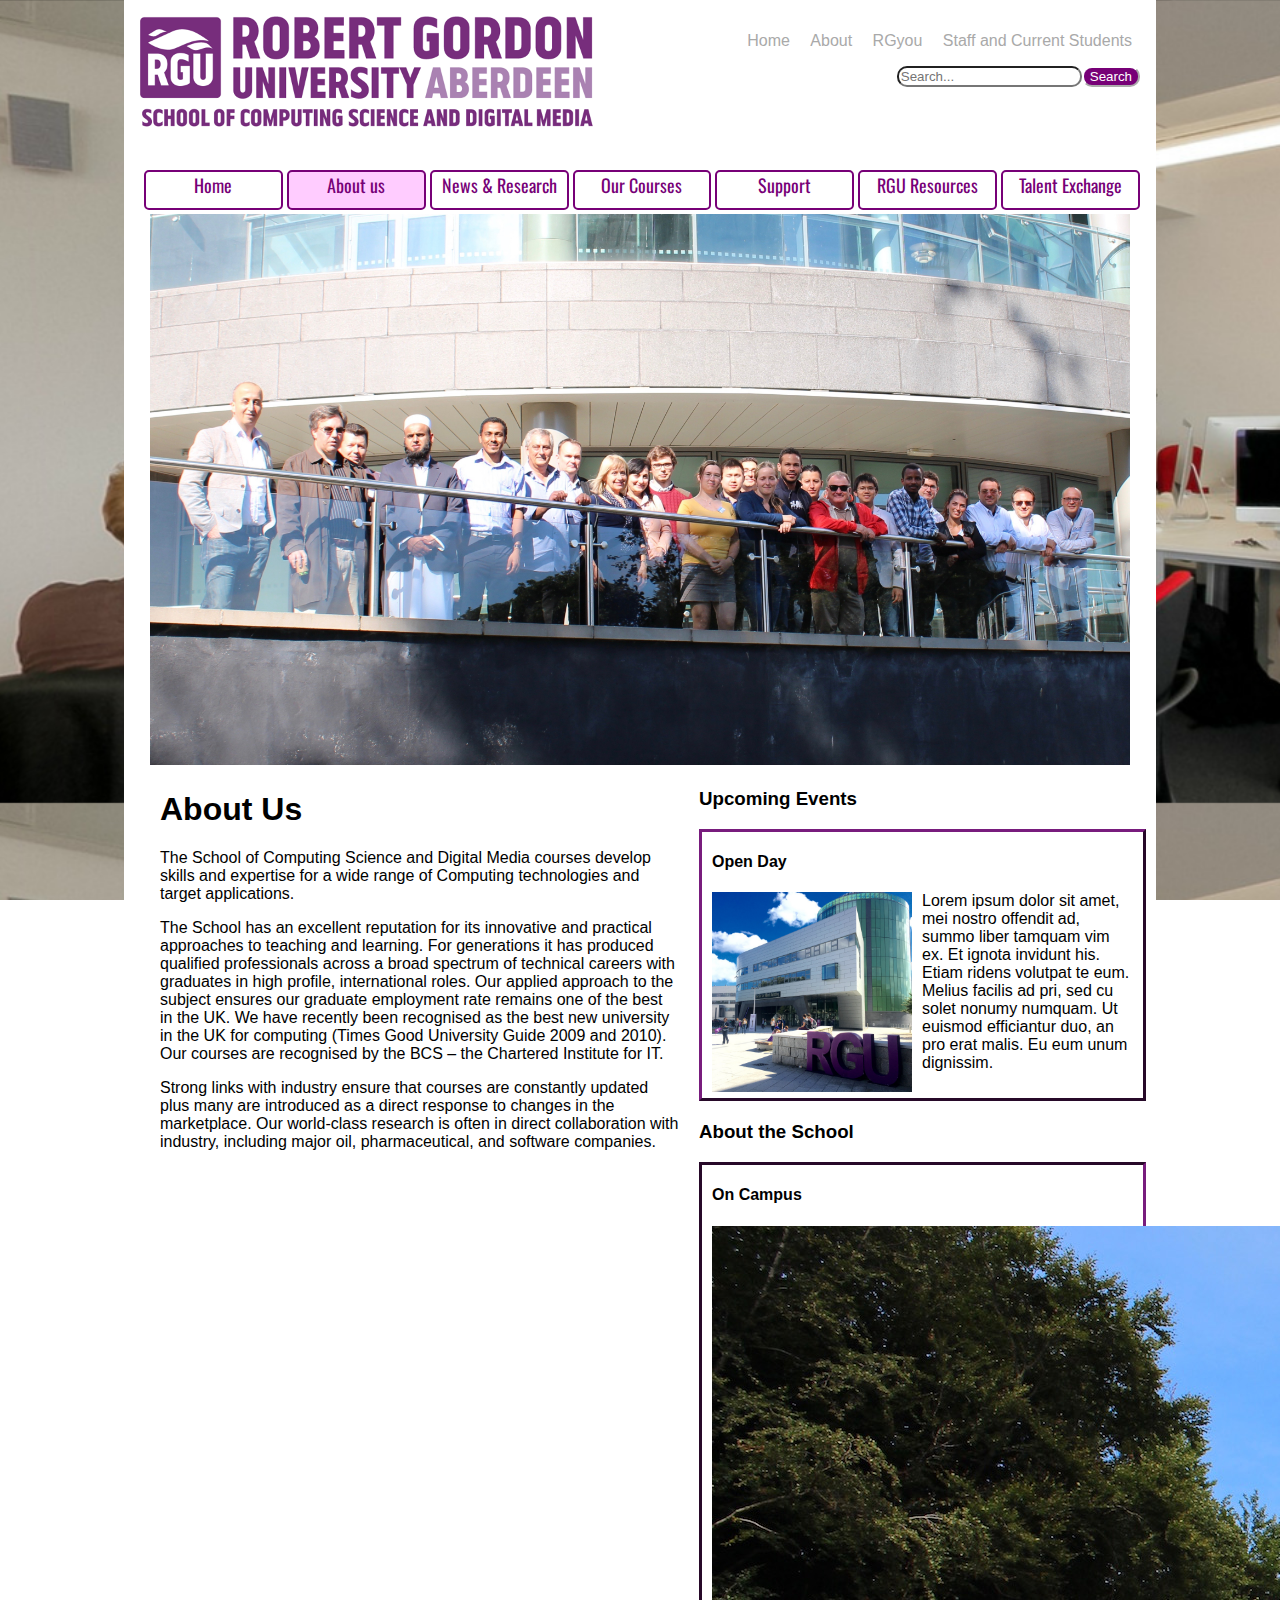
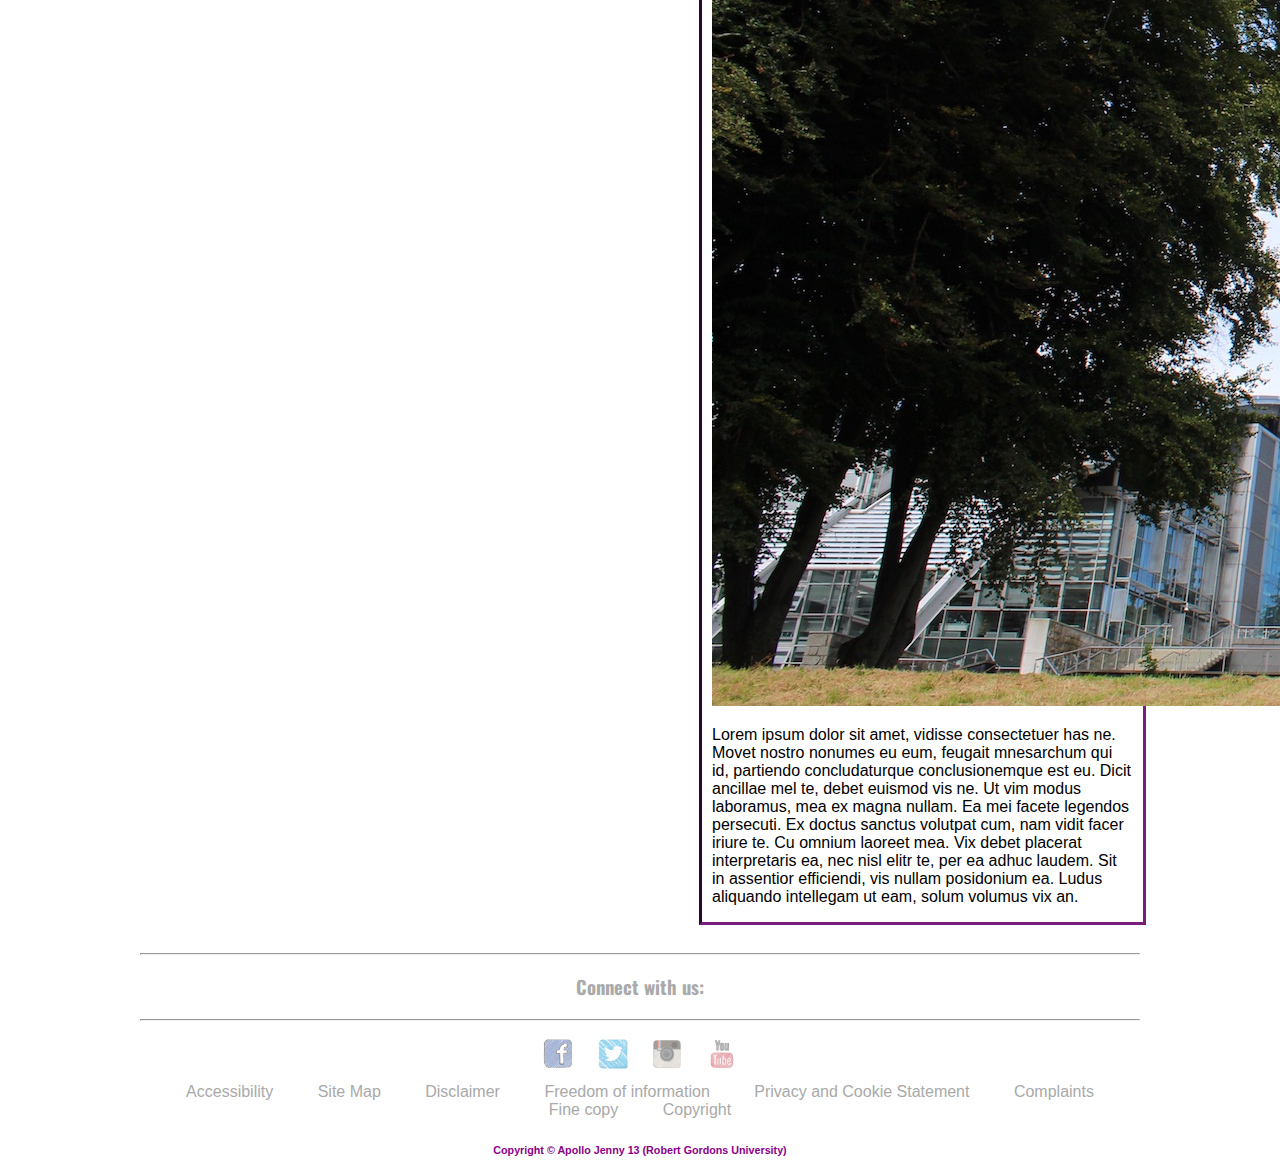
==== pages/about/index.html @ 7d6c5b59 "Merge remote-tracking branch 'origin/master'" ====
<!DOCTYPE html>
<html lang="en">
<head>
    <meta charset="UTF-8">
    <title>About Us - RGU School of Computing Science and Digital Media</title>
    <link rel="stylesheet" href="../../css/template.css" />
    <link rel="stylesheet" href="../../css/navbar.css" />
    <link rel="stylesheet" href="../../css/image-scroller.css" />
    <link rel="stylesheet" href="../../css/unsemantic-grid-responsive-tablet.css" />
    <link rel="stylesheet" href="../../css/Pictures.css"/>

    <link type="image/png" rel="icon" href="../../images/favicon.png" />
		
    <script src="http://ajax.googleapis.com/ajax/libs/jquery/1.11.1/jquery.min.js"></script>
    <script type="text/javascript" src="../../js/jqmenu.js"></script>

</head>
<body>
<main>
<header>
    <div id="imageContainer">
        <a href="index.html">
        <img src="../../images/csdm.png" id="LOGO" alt="Robert Gordon University Aberdeen - School of Computing Science and Digital Media"/>
        </a>
    </div>
    <div id="quicklinkContainer">
        <ul id="rgulinks">
            <li><a href="../../index.html">Home</a></li>
            <li><a href="index.html">About</a></li>
            <li><a href="https://you.rgu.ac.uk/">RGyou</a></li>
            <li><a href="#">Staff and Current Students</a></li>
        </ul>
        <input type="submit" id="mySubmit" value="Search">
        <input type="search" id="mySearch" placeholder="Search...">
    </div>
</header>
        <nav id="nav2">
          <ul>
	        <li>
              <a href="../../index.html">Home</a>
	        </li>
	    
		    <li>
              <a href="index.html" class="current-page-highlight">About us</a>
          
              <ul class="submenu">
                <li><a href="#">Contact us</a></li>
                <li><a href="#">Staff list</a></li>
                <li><a href="#">Privacy</a></li>
              </ul>
            </li>
          
		    <li>
              <a href="../news/index.html">News &amp; Research</a>
          
              <ul class="submenu">
                <li><a href="#">Latest News</a></li>
                <li><a href="#">Research</a></li>
                <li><a href="#">Internships</a></li>
              </ul>
		    </li>
		
		    <li>
              <a href="../courses/index.html">Our Courses</a>
		
		      <ul class="submenu">
                <li><a href="#">Prospectus</a></li>
                <li><a href="#">Part time</a></li>
                <li><a href="#">Full time</a></li>
                <li><a href="#">Distance Learning</a></li>
              </ul>
		    </li>
		
	    	<li>
              <a href="../support/index.html">Support</a>
          
              <ul class="submenu">
                <li><a href="#">Software</a></li>
                <li><a href="#">Research Rooms</a></li>
                <li><a href="#">Student Support</a></li>
              </ul>
            </li>
        
            <li>
              <a href="../resources/index.html">RGU Resources</a>
          
              <ul class="submenu">
                <li><a href="http://campusmoodle.rgu.ac.uk/" target="_blank">Campus Moodle</a></li>
                <li><a href="http://you.rgu.ac.uk/" target="_blank">RGyoU</a></li>
                <li><a href="http://www.rgu.ac.uk/file/rgu-garthdee-campus-map-pdf-434kb" target="_blank">Campus Map</a></li>
              </ul>
            </li>
        
            <li>
              <a href="../talent/index.html">Talent Exchange</a>
            </li>
	      </ul>

        </nav>
<main class="grid-container">
    <section>
        <img src="../../images/staff.jpg" alt="Staff" id="staff"/>
    </section>
    <section class="grid-55">
    <h1>About Us</h1>
    <p>The School of Computing Science and Digital Media courses develop skills and expertise for a wide range of Computing technologies and target applications.</p>
    <p>The School has an excellent reputation for its innovative and practical approaches to teaching and learning. For generations it has produced qualified professionals across a broad spectrum of technical careers with graduates in high profile, international roles. Our applied approach to the subject ensures our graduate employment rate remains one of the best in the UK. We have recently been recognised as the best new university in the UK for computing (Times Good University Guide 2009 and 2010). Our courses are recognised by the BCS – the Chartered Institute for IT.</p>
    <p>Strong links with industry ensure that courses are constantly updated plus many are introduced as a direct response to changes in the marketplace. Our world-class research is often in direct collaboration with industry, including major oil, pharmaceutical, and software companies.</p>
        <iframe width=100%; height="330" src="https://www.youtube.com/embed/wG0OYDxi8vI" frameborder="0" allowfullscreen></iframe>
        </section>
    <aside>
    <section class="grid-45">

            <article>
                <h3>Upcoming Events</h3>
                <section id="article3">
                <h4>Open Day</h4>
                <img  src="../../images/openDay.jpg" alt = "Open Day" id="openDay"/>
                <p>Lorem ipsum dolor sit amet, mei nostro offendit ad, summo liber tamquam vim ex. Et ignota invidunt his. Etiam ridens volutpat te eum. Melius facilis ad pri, sed cu solet nonumy numquam. Ut euismod efficiantur duo, an pro erat malis. Eu eum unum dignissim.</p>
                    </section>
            </article>
            <article>
                <h3>About the School</h3>
                <section id="article4">
                    <h4>On Campus</h4>
                <img  src="../../images/library.jpg" alt = "Open Day" id="library"/>
                <p>Lorem ipsum dolor sit amet, vidisse consectetuer has ne. Movet nostro nonumes eu eum, feugait mnesarchum qui id, partiendo concludaturque conclusionemque est eu. Dicit ancillae mel te, debet euismod vis ne. Ut vim modus laboramus, mea ex magna nullam. Ea mei facete legendos persecuti.

                    Ex doctus sanctus volutpat cum, nam vidit facer iriure te. Cu omnium laoreet mea. Vix debet placerat interpretaris ea, nec nisl elitr te, per ea adhuc laudem. Sit in assentior efficiendi, vis nullam posidonium ea.

                    Ludus aliquando intellegam ut eam, solum volumus vix an.</p>
                </section>
            </article>
        </aside>


    </section>
</main>

<footer>
    <section>
        <hr>
        <h3 id="title">Connect with us:</h3>
        <hr id="line2">
        <a class="socialmedia" href="https://www.facebook.com/robertgordonuniversity/" target="_blank">
            <img id="facebook" src="../../images/facebooklogo.jpg" alt="Facebook">
        </a>
        <a class="socialmedia" href="https://twitter.com/RobertGordonUni" target="_blank">
            <img id="twitter" src="../../images/twitterlogo.png" alt="Twitter">
        </a>
        <a class="socialmedia" href="https://www.instagram.com/robertgordonuni/" target="_blank">
            <img id="insta" src="../../images/instagramlogo.png" alt="Instagram">
        </a>
        <a class="socialmedia" href="https://www.youtube.com/user/RobertGordonUni" target="_blank">
            <img id="youtube" src="../../images/youtubelogo.png" alt="YouTube">
        </a>
    </section>
    <section id="directorycont">
        <tr>
            <a href="#">Accessibility</a>
            <a href="#">Site Map</a>
            <a href="#">Disclaimer</a>
            <a href="#">Freedom of information</a>
            <a href="#">Privacy and Cookie Statement</a>
            <a href="#">Complaints</a>
            <a href="#">Fine copy</a>
            <a href="#">Copyright</a>
    </section>
    <section id="copyright">
        <h6>Copyright &copy Apollo Jenny 13 (Robert Gordons University)</h6>
    </section>
</footer>

</main>
</body>
</html>
---- css/template.css ----
@charset "UTF-8";
@import url('https://fonts.googleapis.com/css?family=Oswald');
/* CSS Document */

body{
	margin-top:0;
	margin-bottom:0;
	font-family:sans-serif;
	background-image: url('../images/background.png');
	background-repeat:vertical;
	background-attachment:fixed;
	background-size:100%;
}

body > main
{
  background-color:#ffffff;
  padding:16px;
	max-width: 1000px;
	margin-left: auto;
	margin-right: auto;
}

#rgulinks li{
	list-style-type: none;
	text-decoration: none;
	margin: 0;
	padding: 0;
	overflow: hidden;
	display: inline;
}
#rgulinks li a{
	text-decoration: none;
	color: darkgray;
	margin: 8px;
}
#rgulinks li a:hover{
	text-decoration: none;
	color: darkmagenta;
}

header{
	height: 150px;
	max-width: 1000px;
	margin-left: auto;
	margin-right: auto;
}

header #imageContainer{
	float: left;
}

header #quicklinkContainer{
	float: right;
}

.clearfix {
	overflow: auto;
}
#mySearch{
	float: right;
	color: #770077;
	border-radius: 10px;
}
#mySubmit{
	float: right;
	background-color: #770077;
	color: white;
	border-radius: 10px;
	border-color: white;
}
#maincontainer{
	height: 400px;
}
footer{
	background-color: white;
	color: darkmagenta;
	text-align: center;
	border-radius: 5px;
	height: 200px;
	max-width: 3000px;
}

#directorycont a{
	align-content: center;
	text-decoration: none;
	color: darkgray;
	margin: 20px;
}

#directorycont a:hover{
	color:darkmagenta;
}

#copywrite{
	background-color: black;
	border-radius: 5px;
	color: white;

}
a.socialmedia img{
	height: 30px;
	width: 30px;
	margin: 10px;
}
a.socialmedia{
	text-decoration: none;
	opacity: 0.5;
	filter: alpha(opacity=50); /* For IE8 and earlier */
}
a.socialmedia:hover{
	opacity: 1.0;
	filter: alpha(opacity=100); /* For IE8 and earlier */
}
hr {
	display: block;
	margin-top: 0.5em;
	margin-bottom: 0.5em;
	margin-left: auto;
	margin-right: auto;
	border-style: inset;
	border-width: 1px;
}
#title{
	font-family: "Oswald";
	color: #aaaaaa;
}

.newsSnippet h3{
	font-family: "Oswald";
	color: #781C7D;
	margin-bottom: -5px;
	margin-left: 5px;
	text-decoration:underline;

}

.newsSnippet{
	width:300px;
	height:150px;
	border-color: #781C7D;
	border-style: solid;
}

.newsSnippet p {
	margin-left:5px;

}

#exchangeVid {
    margin:0px auto;
    margin-top: 25px;
}

#exchangeText h3 {
    color: #781C7D;
}

.courseInfo {
	width:46%;
	display:inline-block;
	background-color:#996699;
}

.mainImage{
  width:100%;
}

#article1{
	 width:100%;
	 height:100%;
	 border-color: #781C7D;
	 border-style: outset;
	 margin-bottom: 20px;
	 padding-left:10px;
	 padding-right:10px;
 }

#article2{
	width:100%;
	height:100%;
	border-color: #781C7D;
	border-style: inset;
	margin-bottom: 20px;
	padding-left:10px;
	padding-right:10px;

}
#SIWBCorridor {
	margin-bottom: 20px;

}

#article3 {
	width: 100%;
	height: 100%;
	border-color: #781C7D;
	border-style: outset;
	margin-bottom: 20px;
	padding-left: 10px;
	padding-right: 10px;
	padding-bottom: 10px;
}

#article4 {
	width: 100%;
	height: 100%;
	border-color: #781C7D;
	border-style: inset;
	margin-bottom: 20px;
	padding-left: 10px;
	padding-right: 10px;

#contactInfo{
	float: right;
}
---- css/navbar.css ----
@import url('https://fonts.googleapis.com/css?family=Oswald');

#nav2
{
  z-index:1;
  position:relative;
}

#nav2 > ul
{
  list-style:none;
  margin:0;
  padding:0;

  display:table;
  margin:auto;
}

#nav2 > ul > li
{
  display:table-cell;
  padding:4px;
  width:12%;
  position:relative;
}

#nav2 > ul > li > a
{
  text-decoration:none;
  text-align:center;
  
  border-width:2px;
  border-style:solid;
  border-color:#770077;
  
  border-radius:5px;
  
  color:#770077;
  
  display:block;
  width:100%;
  height:2em;
  font-size: large;
  font-family: "Oswald", sans-serif;
  
}

/* This background colour is applied when links are moused over, in focus or linking to the same page that the user is currently on. */
#nav2 > ul > li > a:hover, #nav2 > ul > li > a.current-page-highlight, #nav2 > ul > li > a:focus
{
  background-color:#ffccff;
  outline:none;
}

/* Submenu options below here */

#nav2 .submenu
{
  position:absolute;
  visibility:hidden;
  display:block;
  
  list-style:none;
  margin:0;
  padding:0;
}

#nav2 .submenu > li
{
  border-width:1px;
  border-style:solid;
  border-color:#000000;
  background-color:#ffffff;
  margin-left:4px;
  border-radius: 6px;
  font-size: large;
  font-family: "Oswald", sans-serif;
  width: 7.5em;
}

#nav2 .submenu > li > a
{
  display:block;
  text-decoration:none;
  color:#770077;
  padding:10px;
}

#nav2 .submenu > li > a:hover
{
  background-color:#ffccff;
  border-radius: 6px;
}
---- css/image-scroller.css ----
#image-scroller
{
  width:100%;
  background-color:#000000;
  height:400px;
  z-index:0;
  position:relative;
}

#image-scroller > img
{
  display:block;
  margin:auto;
  height:100%;
}

#image-scroller > a
{
  height:100%;
  text-decoration:none;
  color:#ffffff;
  font-size:24pt;
  vertical-align:middle;
  display:block;
}

#image-scroller > a:focus
{
  outline:none;
}

#jqprevimage
{
  float:left;
}

#jqnextimage
{
  float:right;
}
---- css/unsemantic-grid-responsive-tablet.css ----
/* ================================================================== */
/* This file has a mobile-to-tablet, and tablet-to-desktop breakpoint */
/* ================================================================== */
@media (max-width: 400px) {
    @-ms-viewport {
        width: 320px;
    }
}
.clear {
    clear: both;
    display: block;
    overflow: hidden;
    visibility: hidden;
    width: 0;
    height: 0;
}

.grid-container:before, .mobile-grid-5:before, .mobile-grid-10:before, .mobile-grid-15:before, .mobile-grid-20:before, .mobile-grid-25:before, .mobile-grid-30:before, .mobile-grid-35:before, .mobile-grid-40:before, .mobile-grid-45:before, .mobile-grid-50:before, .mobile-grid-55:before, .mobile-grid-60:before, .mobile-grid-65:before, .mobile-grid-70:before, .mobile-grid-75:before, .mobile-grid-80:before, .mobile-grid-85:before, .mobile-grid-90:before, .mobile-grid-95:before, .mobile-grid-100:before, .mobile-grid-33:before, .mobile-grid-66:before, .tablet-grid-5:before, .tablet-grid-10:before, .tablet-grid-15:before, .tablet-grid-20:before, .tablet-grid-25:before, .tablet-grid-30:before, .tablet-grid-35:before, .tablet-grid-40:before, .tablet-grid-45:before, .tablet-grid-50:before, .tablet-grid-55:before, .tablet-grid-60:before, .tablet-grid-65:before, .tablet-grid-70:before, .tablet-grid-75:before, .tablet-grid-80:before, .tablet-grid-85:before, .tablet-grid-90:before, .tablet-grid-95:before, .tablet-grid-100:before, .tablet-grid-33:before, .tablet-grid-66:before, .grid-5:before, .grid-10:before, .grid-15:before, .grid-20:before, .grid-25:before, .grid-30:before, .grid-35:before, .grid-40:before, .grid-45:before, .grid-50:before, .grid-55:before, .grid-60:before, .grid-65:before, .grid-70:before, .grid-75:before, .grid-80:before, .grid-85:before, .grid-90:before, .grid-95:before, .grid-100:before, .grid-33:before, .grid-66:before, .grid-offset:before, .clearfix:before,
.grid-container:after,
.mobile-grid-5:after,
.mobile-grid-10:after,
.mobile-grid-15:after,
.mobile-grid-20:after,
.mobile-grid-25:after,
.mobile-grid-30:after,
.mobile-grid-35:after,
.mobile-grid-40:after,
.mobile-grid-45:after,
.mobile-grid-50:after,
.mobile-grid-55:after,
.mobile-grid-60:after,
.mobile-grid-65:after,
.mobile-grid-70:after,
.mobile-grid-75:after,
.mobile-grid-80:after,
.mobile-grid-85:after,
.mobile-grid-90:after,
.mobile-grid-95:after,
.mobile-grid-100:after,
.mobile-grid-33:after,
.mobile-grid-66:after,
.tablet-grid-5:after,
.tablet-grid-10:after,
.tablet-grid-15:after,
.tablet-grid-20:after,
.tablet-grid-25:after,
.tablet-grid-30:after,
.tablet-grid-35:after,
.tablet-grid-40:after,
.tablet-grid-45:after,
.tablet-grid-50:after,
.tablet-grid-55:after,
.tablet-grid-60:after,
.tablet-grid-65:after,
.tablet-grid-70:after,
.tablet-grid-75:after,
.tablet-grid-80:after,
.tablet-grid-85:after,
.tablet-grid-90:after,
.tablet-grid-95:after,
.tablet-grid-100:after,
.tablet-grid-33:after,
.tablet-grid-66:after,
.grid-5:after,
.grid-10:after,
.grid-15:after,
.grid-20:after,
.grid-25:after,
.grid-30:after,
.grid-35:after,
.grid-40:after,
.grid-45:after,
.grid-50:after,
.grid-55:after,
.grid-60:after,
.grid-65:after,
.grid-70:after,
.grid-75:after,
.grid-80:after,
.grid-85:after,
.grid-90:after,
.grid-95:after,
.grid-100:after,
.grid-33:after,
.grid-66:after,
.grid-offset:after,
.clearfix:after {
    content: ".";
    display: block;
    overflow: hidden;
    visibility: hidden;
    font-size: 0;
    line-height: 0;
    width: 0;
    height: 0;
}

.grid-container:after, .mobile-grid-5:after, .mobile-grid-10:after, .mobile-grid-15:after, .mobile-grid-20:after, .mobile-grid-25:after, .mobile-grid-30:after, .mobile-grid-35:after, .mobile-grid-40:after, .mobile-grid-45:after, .mobile-grid-50:after, .mobile-grid-55:after, .mobile-grid-60:after, .mobile-grid-65:after, .mobile-grid-70:after, .mobile-grid-75:after, .mobile-grid-80:after, .mobile-grid-85:after, .mobile-grid-90:after, .mobile-grid-95:after, .mobile-grid-100:after, .mobile-grid-33:after, .mobile-grid-66:after, .tablet-grid-5:after, .tablet-grid-10:after, .tablet-grid-15:after, .tablet-grid-20:after, .tablet-grid-25:after, .tablet-grid-30:after, .tablet-grid-35:after, .tablet-grid-40:after, .tablet-grid-45:after, .tablet-grid-50:after, .tablet-grid-55:after, .tablet-grid-60:after, .tablet-grid-65:after, .tablet-grid-70:after, .tablet-grid-75:after, .tablet-grid-80:after, .tablet-grid-85:after, .tablet-grid-90:after, .tablet-grid-95:after, .tablet-grid-100:after, .tablet-grid-33:after, .tablet-grid-66:after, .grid-5:after, .grid-10:after, .grid-15:after, .grid-20:after, .grid-25:after, .grid-30:after, .grid-35:after, .grid-40:after, .grid-45:after, .grid-50:after, .grid-55:after, .grid-60:after, .grid-65:after, .grid-70:after, .grid-75:after, .grid-80:after, .grid-85:after, .grid-90:after, .grid-95:after, .grid-100:after, .grid-33:after, .grid-66:after, .grid-offset:after, .clearfix:after {
    clear: both;
}

.grid-container, .mobile-grid-5, .mobile-grid-10, .mobile-grid-15, .mobile-grid-20, .mobile-grid-25, .mobile-grid-30, .mobile-grid-35, .mobile-grid-40, .mobile-grid-45, .mobile-grid-50, .mobile-grid-55, .mobile-grid-60, .mobile-grid-65, .mobile-grid-70, .mobile-grid-75, .mobile-grid-80, .mobile-grid-85, .mobile-grid-90, .mobile-grid-95, .mobile-grid-100, .mobile-grid-33, .mobile-grid-66, .tablet-grid-5, .tablet-grid-10, .tablet-grid-15, .tablet-grid-20, .tablet-grid-25, .tablet-grid-30, .tablet-grid-35, .tablet-grid-40, .tablet-grid-45, .tablet-grid-50, .tablet-grid-55, .tablet-grid-60, .tablet-grid-65, .tablet-grid-70, .tablet-grid-75, .tablet-grid-80, .tablet-grid-85, .tablet-grid-90, .tablet-grid-95, .tablet-grid-100, .tablet-grid-33, .tablet-grid-66, .grid-5, .grid-10, .grid-15, .grid-20, .grid-25, .grid-30, .grid-35, .grid-40, .grid-45, .grid-50, .grid-55, .grid-60, .grid-65, .grid-70, .grid-75, .grid-80, .grid-85, .grid-90, .grid-95, .grid-100, .grid-33, .grid-66, .grid-offset, .clearfix {
    /* <IE7> */
    *zoom: 1;
    /* </IE7> */
}

.grid-container {
    margin-left: auto;
    margin-right: auto;
    max-width: 1200px;
    padding-left: 10px;
    padding-right: 10px;
}

.mobile-grid-5, .mobile-grid-10, .mobile-grid-15, .mobile-grid-20, .mobile-grid-25, .mobile-grid-30, .mobile-grid-35, .mobile-grid-40, .mobile-grid-45, .mobile-grid-50, .mobile-grid-55, .mobile-grid-60, .mobile-grid-65, .mobile-grid-70, .mobile-grid-75, .mobile-grid-80, .mobile-grid-85, .mobile-grid-90, .mobile-grid-95, .mobile-grid-100, .mobile-grid-33, .mobile-grid-66, .tablet-grid-5, .tablet-grid-10, .tablet-grid-15, .tablet-grid-20, .tablet-grid-25, .tablet-grid-30, .tablet-grid-35, .tablet-grid-40, .tablet-grid-45, .tablet-grid-50, .tablet-grid-55, .tablet-grid-60, .tablet-grid-65, .tablet-grid-70, .tablet-grid-75, .tablet-grid-80, .tablet-grid-85, .tablet-grid-90, .tablet-grid-95, .tablet-grid-100, .tablet-grid-33, .tablet-grid-66, .grid-5, .grid-10, .grid-15, .grid-20, .grid-25, .grid-30, .grid-35, .grid-40, .grid-45, .grid-50, .grid-55, .grid-60, .grid-65, .grid-70, .grid-75, .grid-80, .grid-85, .grid-90, .grid-95, .grid-100, .grid-33, .grid-66 {
    -moz-box-sizing: border-box;
    -webkit-box-sizing: border-box;
    box-sizing: border-box;
    padding-left: 10px;
    padding-right: 10px;
    /* <IE7> */
    *padding-left: 0;
    *padding-right: 0;
    /* </IE7> */
}
.mobile-grid-5 > *, .mobile-grid-10 > *, .mobile-grid-15 > *, .mobile-grid-20 > *, .mobile-grid-25 > *, .mobile-grid-30 > *, .mobile-grid-35 > *, .mobile-grid-40 > *, .mobile-grid-45 > *, .mobile-grid-50 > *, .mobile-grid-55 > *, .mobile-grid-60 > *, .mobile-grid-65 > *, .mobile-grid-70 > *, .mobile-grid-75 > *, .mobile-grid-80 > *, .mobile-grid-85 > *, .mobile-grid-90 > *, .mobile-grid-95 > *, .mobile-grid-100 > *, .mobile-grid-33 > *, .mobile-grid-66 > *, .tablet-grid-5 > *, .tablet-grid-10 > *, .tablet-grid-15 > *, .tablet-grid-20 > *, .tablet-grid-25 > *, .tablet-grid-30 > *, .tablet-grid-35 > *, .tablet-grid-40 > *, .tablet-grid-45 > *, .tablet-grid-50 > *, .tablet-grid-55 > *, .tablet-grid-60 > *, .tablet-grid-65 > *, .tablet-grid-70 > *, .tablet-grid-75 > *, .tablet-grid-80 > *, .tablet-grid-85 > *, .tablet-grid-90 > *, .tablet-grid-95 > *, .tablet-grid-100 > *, .tablet-grid-33 > *, .tablet-grid-66 > *, .grid-5 > *, .grid-10 > *, .grid-15 > *, .grid-20 > *, .grid-25 > *, .grid-30 > *, .grid-35 > *, .grid-40 > *, .grid-45 > *, .grid-50 > *, .grid-55 > *, .grid-60 > *, .grid-65 > *, .grid-70 > *, .grid-75 > *, .grid-80 > *, .grid-85 > *, .grid-90 > *, .grid-95 > *, .grid-100 > *, .grid-33 > *, .grid-66 > * {
    /* <IE7> */
    *margin-left: expression((!this.className.match(/grid-[1-9]/) && this.currentStyle.display === 'block' && this.currentStyle.width === 'auto') && '10px');
    *margin-right: expression((!this.className.match(/grid-[1-9]/) && this.currentStyle.display === 'block' && this.currentStyle.width === 'auto') && '10px');
    /* </IE7> */
}

.grid-parent {
    padding-left: 0;
    padding-right: 0;
}

.grid-offset {
    clear: both;
    margin-left: -10px;
    margin-right: -10px;
}

@media (max-width: 767px) {
    .mobile-push-5, .mobile-pull-5, .mobile-push-10, .mobile-pull-10, .mobile-push-15, .mobile-pull-15, .mobile-push-20, .mobile-pull-20, .mobile-push-25, .mobile-pull-25, .mobile-push-30, .mobile-pull-30, .mobile-push-35, .mobile-pull-35, .mobile-push-40, .mobile-pull-40, .mobile-push-45, .mobile-pull-45, .mobile-push-50, .mobile-pull-50, .mobile-push-55, .mobile-pull-55, .mobile-push-60, .mobile-pull-60, .mobile-push-65, .mobile-pull-65, .mobile-push-70, .mobile-pull-70, .mobile-push-75, .mobile-pull-75, .mobile-push-80, .mobile-pull-80, .mobile-push-85, .mobile-pull-85, .mobile-push-90, .mobile-pull-90, .mobile-push-95, .mobile-pull-95, .mobile-push-33, .mobile-pull-33, .mobile-push-66, .mobile-pull-66 {
        position: relative;
    }

    .hide-on-mobile {
        display: none !important;
    }

    .mobile-grid-5 {
        float: left;
        width: 5%;
        /* <IE7> */
        *width: expression(Math.floor(0.05 * (this.parentNode.offsetWidth - parseFloat(this.parentNode.currentStyle.paddingLeft) - parseFloat(this.parentNode.currentStyle.paddingRight))) + 'px');
        /* </IE7> */
    }

    .mobile-prefix-5 {
        margin-left: 5%;
    }

    .mobile-suffix-5 {
        margin-right: 5%;
    }

    .mobile-push-5 {
        left: 5%;
        /* <IE7> */
        *left: expression(Math.floor(0.05 * (this.parentNode.offsetWidth - parseFloat(this.parentNode.currentStyle.paddingLeft) - parseFloat(this.parentNode.currentStyle.paddingRight))) + 'px');
        /* </IE7> */
    }

    .mobile-pull-5 {
        left: -5%;
        /* <IE7> */
        *left: expression(Math.floor(-0.05 * (this.parentNode.offsetWidth - parseFloat(this.parentNode.currentStyle.paddingLeft) - parseFloat(this.parentNode.currentStyle.paddingRight))) + 'px');
        /* </IE7> */
    }

    .mobile-grid-10 {
        float: left;
        width: 10%;
        /* <IE7> */
        *width: expression(Math.floor(0.1 * (this.parentNode.offsetWidth - parseFloat(this.parentNode.currentStyle.paddingLeft) - parseFloat(this.parentNode.currentStyle.paddingRight))) + 'px');
        /* </IE7> */
    }

    .mobile-prefix-10 {
        margin-left: 10%;
    }

    .mobile-suffix-10 {
        margin-right: 10%;
    }

    .mobile-push-10 {
        left: 10%;
        /* <IE7> */
        *left: expression(Math.floor(0.1 * (this.parentNode.offsetWidth - parseFloat(this.parentNode.currentStyle.paddingLeft) - parseFloat(this.parentNode.currentStyle.paddingRight))) + 'px');
        /* </IE7> */
    }

    .mobile-pull-10 {
        left: -10%;
        /* <IE7> */
        *left: expression(Math.floor(-0.1 * (this.parentNode.offsetWidth - parseFloat(this.parentNode.currentStyle.paddingLeft) - parseFloat(this.parentNode.currentStyle.paddingRight))) + 'px');
        /* </IE7> */
    }

    .mobile-grid-15 {
        float: left;
        width: 15%;
        /* <IE7> */
        *width: expression(Math.floor(0.15 * (this.parentNode.offsetWidth - parseFloat(this.parentNode.currentStyle.paddingLeft) - parseFloat(this.parentNode.currentStyle.paddingRight))) + 'px');
        /* </IE7> */
    }

    .mobile-prefix-15 {
        margin-left: 15%;
    }

    .mobile-suffix-15 {
        margin-right: 15%;
    }

    .mobile-push-15 {
        left: 15%;
        /* <IE7> */
        *left: expression(Math.floor(0.15 * (this.parentNode.offsetWidth - parseFloat(this.parentNode.currentStyle.paddingLeft) - parseFloat(this.parentNode.currentStyle.paddingRight))) + 'px');
        /* </IE7> */
    }

    .mobile-pull-15 {
        left: -15%;
        /* <IE7> */
        *left: expression(Math.floor(-0.15 * (this.parentNode.offsetWidth - parseFloat(this.parentNode.currentStyle.paddingLeft) - parseFloat(this.parentNode.currentStyle.paddingRight))) + 'px');
        /* </IE7> */
    }

    .mobile-grid-20 {
        float: left;
        width: 20%;
        /* <IE7> */
        *width: expression(Math.floor(0.2 * (this.parentNode.offsetWidth - parseFloat(this.parentNode.currentStyle.paddingLeft) - parseFloat(this.parentNode.currentStyle.paddingRight))) + 'px');
        /* </IE7> */
    }

    .mobile-prefix-20 {
        margin-left: 20%;
    }

    .mobile-suffix-20 {
        margin-right: 20%;
    }

    .mobile-push-20 {
        left: 20%;
        /* <IE7> */
        *left: expression(Math.floor(0.2 * (this.parentNode.offsetWidth - parseFloat(this.parentNode.currentStyle.paddingLeft) - parseFloat(this.parentNode.currentStyle.paddingRight))) + 'px');
        /* </IE7> */
    }

    .mobile-pull-20 {
        left: -20%;
        /* <IE7> */
        *left: expression(Math.floor(-0.2 * (this.parentNode.offsetWidth - parseFloat(this.parentNode.currentStyle.paddingLeft) - parseFloat(this.parentNode.currentStyle.paddingRight))) + 'px');
        /* </IE7> */
    }

    .mobile-grid-25 {
        float: left;
        width: 25%;
        /* <IE7> */
        *width: expression(Math.floor(0.25 * (this.parentNode.offsetWidth - parseFloat(this.parentNode.currentStyle.paddingLeft) - parseFloat(this.parentNode.currentStyle.paddingRight))) + 'px');
        /* </IE7> */
    }

    .mobile-prefix-25 {
        margin-left: 25%;
    }

    .mobile-suffix-25 {
        margin-right: 25%;
    }

    .mobile-push-25 {
        left: 25%;
        /* <IE7> */
        *left: expression(Math.floor(0.25 * (this.parentNode.offsetWidth - parseFloat(this.parentNode.currentStyle.paddingLeft) - parseFloat(this.parentNode.currentStyle.paddingRight))) + 'px');
        /* </IE7> */
    }

    .mobile-pull-25 {
        left: -25%;
        /* <IE7> */
        *left: expression(Math.floor(-0.25 * (this.parentNode.offsetWidth - parseFloat(this.parentNode.currentStyle.paddingLeft) - parseFloat(this.parentNode.currentStyle.paddingRight))) + 'px');
        /* </IE7> */
    }

    .mobile-grid-30 {
        float: left;
        width: 30%;
        /* <IE7> */
        *width: expression(Math.floor(0.3 * (this.parentNode.offsetWidth - parseFloat(this.parentNode.currentStyle.paddingLeft) - parseFloat(this.parentNode.currentStyle.paddingRight))) + 'px');
        /* </IE7> */
    }

    .mobile-prefix-30 {
        margin-left: 30%;
    }

    .mobile-suffix-30 {
        margin-right: 30%;
    }

    .mobile-push-30 {
        left: 30%;
        /* <IE7> */
        *left: expression(Math.floor(0.3 * (this.parentNode.offsetWidth - parseFloat(this.parentNode.currentStyle.paddingLeft) - parseFloat(this.parentNode.currentStyle.paddingRight))) + 'px');
        /* </IE7> */
    }

    .mobile-pull-30 {
        left: -30%;
        /* <IE7> */
        *left: expression(Math.floor(-0.3 * (this.parentNode.offsetWidth - parseFloat(this.parentNode.currentStyle.paddingLeft) - parseFloat(this.parentNode.currentStyle.paddingRight))) + 'px');
        /* </IE7> */
    }

    .mobile-grid-35 {
        float: left;
        width: 35%;
        /* <IE7> */
        *width: expression(Math.floor(0.35 * (this.parentNode.offsetWidth - parseFloat(this.parentNode.currentStyle.paddingLeft) - parseFloat(this.parentNode.currentStyle.paddingRight))) + 'px');
        /* </IE7> */
    }

    .mobile-prefix-35 {
        margin-left: 35%;
    }

    .mobile-suffix-35 {
        margin-right: 35%;
    }

    .mobile-push-35 {
        left: 35%;
        /* <IE7> */
        *left: expression(Math.floor(0.35 * (this.parentNode.offsetWidth - parseFloat(this.parentNode.currentStyle.paddingLeft) - parseFloat(this.parentNode.currentStyle.paddingRight))) + 'px');
        /* </IE7> */
    }

    .mobile-pull-35 {
        left: -35%;
        /* <IE7> */
        *left: expression(Math.floor(-0.35 * (this.parentNode.offsetWidth - parseFloat(this.parentNode.currentStyle.paddingLeft) - parseFloat(this.parentNode.currentStyle.paddingRight))) + 'px');
        /* </IE7> */
    }

    .mobile-grid-40 {
        float: left;
        width: 40%;
        /* <IE7> */
        *width: expression(Math.floor(0.4 * (this.parentNode.offsetWidth - parseFloat(this.parentNode.currentStyle.paddingLeft) - parseFloat(this.parentNode.currentStyle.paddingRight))) + 'px');
        /* </IE7> */
    }

    .mobile-prefix-40 {
        margin-left: 40%;
    }

    .mobile-suffix-40 {
        margin-right: 40%;
    }

    .mobile-push-40 {
        left: 40%;
        /* <IE7> */
        *left: expression(Math.floor(0.4 * (this.parentNode.offsetWidth - parseFloat(this.parentNode.currentStyle.paddingLeft) - parseFloat(this.parentNode.currentStyle.paddingRight))) + 'px');
        /* </IE7> */
    }

    .mobile-pull-40 {
        left: -40%;
        /* <IE7> */
        *left: expression(Math.floor(-0.4 * (this.parentNode.offsetWidth - parseFloat(this.parentNode.currentStyle.paddingLeft) - parseFloat(this.parentNode.currentStyle.paddingRight))) + 'px');
        /* </IE7> */
    }

    .mobile-grid-45 {
        float: left;
        width: 45%;
        /* <IE7> */
        *width: expression(Math.floor(0.45 * (this.parentNode.offsetWidth - parseFloat(this.parentNode.currentStyle.paddingLeft) - parseFloat(this.parentNode.currentStyle.paddingRight))) + 'px');
        /* </IE7> */
    }

    .mobile-prefix-45 {
        margin-left: 45%;
    }

    .mobile-suffix-45 {
        margin-right: 45%;
    }

    .mobile-push-45 {
        left: 45%;
        /* <IE7> */
        *left: expression(Math.floor(0.45 * (this.parentNode.offsetWidth - parseFloat(this.parentNode.currentStyle.paddingLeft) - parseFloat(this.parentNode.currentStyle.paddingRight))) + 'px');
        /* </IE7> */
    }

    .mobile-pull-45 {
        left: -45%;
        /* <IE7> */
        *left: expression(Math.floor(-0.45 * (this.parentNode.offsetWidth - parseFloat(this.parentNode.currentStyle.paddingLeft) - parseFloat(this.parentNode.currentStyle.paddingRight))) + 'px');
        /* </IE7> */
    }

    .mobile-grid-50 {
        float: left;
        width: 50%;
        /* <IE7> */
        *width: expression(Math.floor(0.5 * (this.parentNode.offsetWidth - parseFloat(this.parentNode.currentStyle.paddingLeft) - parseFloat(this.parentNode.currentStyle.paddingRight))) + 'px');
        /* </IE7> */
    }

    .mobile-prefix-50 {
        margin-left: 50%;
    }

    .mobile-suffix-50 {
        margin-right: 50%;
    }

    .mobile-push-50 {
        left: 50%;
        /* <IE7> */
        *left: expression(Math.floor(0.5 * (this.parentNode.offsetWidth - parseFloat(this.parentNode.currentStyle.paddingLeft) - parseFloat(this.parentNode.currentStyle.paddingRight))) + 'px');
        /* </IE7> */
    }

    .mobile-pull-50 {
        left: -50%;
        /* <IE7> */
        *left: expression(Math.floor(-0.5 * (this.parentNode.offsetWidth - parseFloat(this.parentNode.currentStyle.paddingLeft) - parseFloat(this.parentNode.currentStyle.paddingRight))) + 'px');
        /* </IE7> */
    }

    .mobile-grid-55 {
        float: left;
        width: 55%;
        /* <IE7> */
        *width: expression(Math.floor(0.55 * (this.parentNode.offsetWidth - parseFloat(this.parentNode.currentStyle.paddingLeft) - parseFloat(this.parentNode.currentStyle.paddingRight))) + 'px');
        /* </IE7> */
    }

    .mobile-prefix-55 {
        margin-left: 55%;
    }

    .mobile-suffix-55 {
        margin-right: 55%;
    }

    .mobile-push-55 {
        left: 55%;
        /* <IE7> */
        *left: expression(Math.floor(0.55 * (this.parentNode.offsetWidth - parseFloat(this.parentNode.currentStyle.paddingLeft) - parseFloat(this.parentNode.currentStyle.paddingRight))) + 'px');
        /* </IE7> */
    }

    .mobile-pull-55 {
        left: -55%;
        /* <IE7> */
        *left: expression(Math.floor(-0.55 * (this.parentNode.offsetWidth - parseFloat(this.parentNode.currentStyle.paddingLeft) - parseFloat(this.parentNode.currentStyle.paddingRight))) + 'px');
        /* </IE7> */
    }

    .mobile-grid-60 {
        float: left;
        width: 60%;
        /* <IE7> */
        *width: expression(Math.floor(0.6 * (this.parentNode.offsetWidth - parseFloat(this.parentNode.currentStyle.paddingLeft) - parseFloat(this.parentNode.currentStyle.paddingRight))) + 'px');
        /* </IE7> */
    }

    .mobile-prefix-60 {
        margin-left: 60%;
    }

    .mobile-suffix-60 {
        margin-right: 60%;
    }

    .mobile-push-60 {
        left: 60%;
        /* <IE7> */
        *left: expression(Math.floor(0.6 * (this.parentNode.offsetWidth - parseFloat(this.parentNode.currentStyle.paddingLeft) - parseFloat(this.parentNode.currentStyle.paddingRight))) + 'px');
        /* </IE7> */
    }

    .mobile-pull-60 {
        left: -60%;
        /* <IE7> */
        *left: expression(Math.floor(-0.6 * (this.parentNode.offsetWidth - parseFloat(this.parentNode.currentStyle.paddingLeft) - parseFloat(this.parentNode.currentStyle.paddingRight))) + 'px');
        /* </IE7> */
    }

    .mobile-grid-65 {
        float: left;
        width: 65%;
        /* <IE7> */
        *width: expression(Math.floor(0.65 * (this.parentNode.offsetWidth - parseFloat(this.parentNode.currentStyle.paddingLeft) - parseFloat(this.parentNode.currentStyle.paddingRight))) + 'px');
        /* </IE7> */
    }

    .mobile-prefix-65 {
        margin-left: 65%;
    }

    .mobile-suffix-65 {
        margin-right: 65%;
    }

    .mobile-push-65 {
        left: 65%;
        /* <IE7> */
        *left: expression(Math.floor(0.65 * (this.parentNode.offsetWidth - parseFloat(this.parentNode.currentStyle.paddingLeft) - parseFloat(this.parentNode.currentStyle.paddingRight))) + 'px');
        /* </IE7> */
    }

    .mobile-pull-65 {
        left: -65%;
        /* <IE7> */
        *left: expression(Math.floor(-0.65 * (this.parentNode.offsetWidth - parseFloat(this.parentNode.currentStyle.paddingLeft) - parseFloat(this.parentNode.currentStyle.paddingRight))) + 'px');
        /* </IE7> */
    }

    .mobile-grid-70 {
        float: left;
        width: 70%;
        /* <IE7> */
        *width: expression(Math.floor(0.7 * (this.parentNode.offsetWidth - parseFloat(this.parentNode.currentStyle.paddingLeft) - parseFloat(this.parentNode.currentStyle.paddingRight))) + 'px');
        /* </IE7> */
    }

    .mobile-prefix-70 {
        margin-left: 70%;
    }

    .mobile-suffix-70 {
        margin-right: 70%;
    }

    .mobile-push-70 {
        left: 70%;
        /* <IE7> */
        *left: expression(Math.floor(0.7 * (this.parentNode.offsetWidth - parseFloat(this.parentNode.currentStyle.paddingLeft) - parseFloat(this.parentNode.currentStyle.paddingRight))) + 'px');
        /* </IE7> */
    }

    .mobile-pull-70 {
        left: -70%;
        /* <IE7> */
        *left: expression(Math.floor(-0.7 * (this.parentNode.offsetWidth - parseFloat(this.parentNode.currentStyle.paddingLeft) - parseFloat(this.parentNode.currentStyle.paddingRight))) + 'px');
        /* </IE7> */
    }

    .mobile-grid-75 {
        float: left;
        width: 75%;
        /* <IE7> */
        *width: expression(Math.floor(0.75 * (this.parentNode.offsetWidth - parseFloat(this.parentNode.currentStyle.paddingLeft) - parseFloat(this.parentNode.currentStyle.paddingRight))) + 'px');
        /* </IE7> */
    }

    .mobile-prefix-75 {
        margin-left: 75%;
    }

    .mobile-suffix-75 {
        margin-right: 75%;
    }

    .mobile-push-75 {
        left: 75%;
        /* <IE7> */
        *left: expression(Math.floor(0.75 * (this.parentNode.offsetWidth - parseFloat(this.parentNode.currentStyle.paddingLeft) - parseFloat(this.parentNode.currentStyle.paddingRight))) + 'px');
        /* </IE7> */
    }

    .mobile-pull-75 {
        left: -75%;
        /* <IE7> */
        *left: expression(Math.floor(-0.75 * (this.parentNode.offsetWidth - parseFloat(this.parentNode.currentStyle.paddingLeft) - parseFloat(this.parentNode.currentStyle.paddingRight))) + 'px');
        /* </IE7> */
    }

    .mobile-grid-80 {
        float: left;
        width: 80%;
        /* <IE7> */
        *width: expression(Math.floor(0.8 * (this.parentNode.offsetWidth - parseFloat(this.parentNode.currentStyle.paddingLeft) - parseFloat(this.parentNode.currentStyle.paddingRight))) + 'px');
        /* </IE7> */
    }

    .mobile-prefix-80 {
        margin-left: 80%;
    }

    .mobile-suffix-80 {
        margin-right: 80%;
    }

    .mobile-push-80 {
        left: 80%;
        /* <IE7> */
        *left: expression(Math.floor(0.8 * (this.parentNode.offsetWidth - parseFloat(this.parentNode.currentStyle.paddingLeft) - parseFloat(this.parentNode.currentStyle.paddingRight))) + 'px');
        /* </IE7> */
    }

    .mobile-pull-80 {
        left: -80%;
        /* <IE7> */
        *left: expression(Math.floor(-0.8 * (this.parentNode.offsetWidth - parseFloat(this.parentNode.currentStyle.paddingLeft) - parseFloat(this.parentNode.currentStyle.paddingRight))) + 'px');
        /* </IE7> */
    }

    .mobile-grid-85 {
        float: left;
        width: 85%;
        /* <IE7> */
        *width: expression(Math.floor(0.85 * (this.parentNode.offsetWidth - parseFloat(this.parentNode.currentStyle.paddingLeft) - parseFloat(this.parentNode.currentStyle.paddingRight))) + 'px');
        /* </IE7> */
    }

    .mobile-prefix-85 {
        margin-left: 85%;
    }

    .mobile-suffix-85 {
        margin-right: 85%;
    }

    .mobile-push-85 {
        left: 85%;
        /* <IE7> */
        *left: expression(Math.floor(0.85 * (this.parentNode.offsetWidth - parseFloat(this.parentNode.currentStyle.paddingLeft) - parseFloat(this.parentNode.currentStyle.paddingRight))) + 'px');
        /* </IE7> */
    }

    .mobile-pull-85 {
        left: -85%;
        /* <IE7> */
        *left: expression(Math.floor(-0.85 * (this.parentNode.offsetWidth - parseFloat(this.parentNode.currentStyle.paddingLeft) - parseFloat(this.parentNode.currentStyle.paddingRight))) + 'px');
        /* </IE7> */
    }

    .mobile-grid-90 {
        float: left;
        width: 90%;
        /* <IE7> */
        *width: expression(Math.floor(0.9 * (this.parentNode.offsetWidth - parseFloat(this.parentNode.currentStyle.paddingLeft) - parseFloat(this.parentNode.currentStyle.paddingRight))) + 'px');
        /* </IE7> */
    }

    .mobile-prefix-90 {
        margin-left: 90%;
    }

    .mobile-suffix-90 {
        margin-right: 90%;
    }

    .mobile-push-90 {
        left: 90%;
        /* <IE7> */
        *left: expression(Math.floor(0.9 * (this.parentNode.offsetWidth - parseFloat(this.parentNode.currentStyle.paddingLeft) - parseFloat(this.parentNode.currentStyle.paddingRight))) + 'px');
        /* </IE7> */
    }

    .mobile-pull-90 {
        left: -90%;
        /* <IE7> */
        *left: expression(Math.floor(-0.9 * (this.parentNode.offsetWidth - parseFloat(this.parentNode.currentStyle.paddingLeft) - parseFloat(this.parentNode.currentStyle.paddingRight))) + 'px');
        /* </IE7> */
    }

    .mobile-grid-95 {
        float: left;
        width: 95%;
        /* <IE7> */
        *width: expression(Math.floor(0.95 * (this.parentNode.offsetWidth - parseFloat(this.parentNode.currentStyle.paddingLeft) - parseFloat(this.parentNode.currentStyle.paddingRight))) + 'px');
        /* </IE7> */
    }

    .mobile-prefix-95 {
        margin-left: 95%;
    }

    .mobile-suffix-95 {
        margin-right: 95%;
    }

    .mobile-push-95 {
        left: 95%;
        /* <IE7> */
        *left: expression(Math.floor(0.95 * (this.parentNode.offsetWidth - parseFloat(this.parentNode.currentStyle.paddingLeft) - parseFloat(this.parentNode.currentStyle.paddingRight))) + 'px');
        /* </IE7> */
    }

    .mobile-pull-95 {
        left: -95%;
        /* <IE7> */
        *left: expression(Math.floor(-0.95 * (this.parentNode.offsetWidth - parseFloat(this.parentNode.currentStyle.paddingLeft) - parseFloat(this.parentNode.currentStyle.paddingRight))) + 'px');
        /* </IE7> */
    }

    .mobile-grid-33 {
        float: left;
        width: 33.33333%;
        /* <IE7> */
        *width: expression(Math.floor(0.33333 * (this.parentNode.offsetWidth - parseFloat(this.parentNode.currentStyle.paddingLeft) - parseFloat(this.parentNode.currentStyle.paddingRight))) + 'px');
        /* </IE7> */
    }

    .mobile-prefix-33 {
        margin-left: 33.33333%;
    }

    .mobile-suffix-33 {
        margin-right: 33.33333%;
    }

    .mobile-push-33 {
        left: 33.33333%;
        /* <IE7> */
        *left: expression(Math.floor(0.33333 * (this.parentNode.offsetWidth - parseFloat(this.parentNode.currentStyle.paddingLeft) - parseFloat(this.parentNode.currentStyle.paddingRight))) + 'px');
        /* </IE7> */
    }

    .mobile-pull-33 {
        left: -33.33333%;
        /* <IE7> */
        *left: expression(Math.floor(-0.33333 * (this.parentNode.offsetWidth - parseFloat(this.parentNode.currentStyle.paddingLeft) - parseFloat(this.parentNode.currentStyle.paddingRight))) + 'px');
        /* </IE7> */
    }

    .mobile-grid-66 {
        float: left;
        width: 66.66667%;
        /* <IE7> */
        *width: expression(Math.floor(0.66667 * (this.parentNode.offsetWidth - parseFloat(this.parentNode.currentStyle.paddingLeft) - parseFloat(this.parentNode.currentStyle.paddingRight))) + 'px');
        /* </IE7> */
    }

    .mobile-prefix-66 {
        margin-left: 66.66667%;
    }

    .mobile-suffix-66 {
        margin-right: 66.66667%;
    }

    .mobile-push-66 {
        left: 66.66667%;
        /* <IE7> */
        *left: expression(Math.floor(0.66667 * (this.parentNode.offsetWidth - parseFloat(this.parentNode.currentStyle.paddingLeft) - parseFloat(this.parentNode.currentStyle.paddingRight))) + 'px');
        /* </IE7> */
    }

    .mobile-pull-66 {
        left: -66.66667%;
        /* <IE7> */
        *left: expression(Math.floor(-0.66667 * (this.parentNode.offsetWidth - parseFloat(this.parentNode.currentStyle.paddingLeft) - parseFloat(this.parentNode.currentStyle.paddingRight))) + 'px');
        /* </IE7> */
    }

    .mobile-grid-100 {
        clear: both;
        width: 100%;
    }
}
@media (min-width: 768px) and (max-width: 1024px) {
    .tablet-push-5, .tablet-pull-5, .tablet-push-10, .tablet-pull-10, .tablet-push-15, .tablet-pull-15, .tablet-push-20, .tablet-pull-20, .tablet-push-25, .tablet-pull-25, .tablet-push-30, .tablet-pull-30, .tablet-push-35, .tablet-pull-35, .tablet-push-40, .tablet-pull-40, .tablet-push-45, .tablet-pull-45, .tablet-push-50, .tablet-pull-50, .tablet-push-55, .tablet-pull-55, .tablet-push-60, .tablet-pull-60, .tablet-push-65, .tablet-pull-65, .tablet-push-70, .tablet-pull-70, .tablet-push-75, .tablet-pull-75, .tablet-push-80, .tablet-pull-80, .tablet-push-85, .tablet-pull-85, .tablet-push-90, .tablet-pull-90, .tablet-push-95, .tablet-pull-95, .tablet-push-33, .tablet-pull-33, .tablet-push-66, .tablet-pull-66 {
        position: relative;
    }

    .hide-on-tablet {
        display: none !important;
    }

    .tablet-grid-5 {
        float: left;
        width: 5%;
        /* <IE7> */
        *width: expression(Math.floor(0.05 * (this.parentNode.offsetWidth - parseFloat(this.parentNode.currentStyle.paddingLeft) - parseFloat(this.parentNode.currentStyle.paddingRight))) + 'px');
        /* </IE7> */
    }

    .tablet-prefix-5 {
        margin-left: 5%;
    }

    .tablet-suffix-5 {
        margin-right: 5%;
    }

    .tablet-push-5 {
        left: 5%;
        /* <IE7> */
        *left: expression(Math.floor(0.05 * (this.parentNode.offsetWidth - parseFloat(this.parentNode.currentStyle.paddingLeft) - parseFloat(this.parentNode.currentStyle.paddingRight))) + 'px');
        /* </IE7> */
    }

    .tablet-pull-5 {
        left: -5%;
        /* <IE7> */
        *left: expression(Math.floor(-0.05 * (this.parentNode.offsetWidth - parseFloat(this.parentNode.currentStyle.paddingLeft) - parseFloat(this.parentNode.currentStyle.paddingRight))) + 'px');
        /* </IE7> */
    }

    .tablet-grid-10 {
        float: left;
        width: 10%;
        /* <IE7> */
        *width: expression(Math.floor(0.1 * (this.parentNode.offsetWidth - parseFloat(this.parentNode.currentStyle.paddingLeft) - parseFloat(this.parentNode.currentStyle.paddingRight))) + 'px');
        /* </IE7> */
    }

    .tablet-prefix-10 {
        margin-left: 10%;
    }

    .tablet-suffix-10 {
        margin-right: 10%;
    }

    .tablet-push-10 {
        left: 10%;
        /* <IE7> */
        *left: expression(Math.floor(0.1 * (this.parentNode.offsetWidth - parseFloat(this.parentNode.currentStyle.paddingLeft) - parseFloat(this.parentNode.currentStyle.paddingRight))) + 'px');
        /* </IE7> */
    }

    .tablet-pull-10 {
        left: -10%;
        /* <IE7> */
        *left: expression(Math.floor(-0.1 * (this.parentNode.offsetWidth - parseFloat(this.parentNode.currentStyle.paddingLeft) - parseFloat(this.parentNode.currentStyle.paddingRight))) + 'px');
        /* </IE7> */
    }

    .tablet-grid-15 {
        float: left;
        width: 15%;
        /* <IE7> */
        *width: expression(Math.floor(0.15 * (this.parentNode.offsetWidth - parseFloat(this.parentNode.currentStyle.paddingLeft) - parseFloat(this.parentNode.currentStyle.paddingRight))) + 'px');
        /* </IE7> */
    }

    .tablet-prefix-15 {
        margin-left: 15%;
    }

    .tablet-suffix-15 {
        margin-right: 15%;
    }

    .tablet-push-15 {
        left: 15%;
        /* <IE7> */
        *left: expression(Math.floor(0.15 * (this.parentNode.offsetWidth - parseFloat(this.parentNode.currentStyle.paddingLeft) - parseFloat(this.parentNode.currentStyle.paddingRight))) + 'px');
        /* </IE7> */
    }

    .tablet-pull-15 {
        left: -15%;
        /* <IE7> */
        *left: expression(Math.floor(-0.15 * (this.parentNode.offsetWidth - parseFloat(this.parentNode.currentStyle.paddingLeft) - parseFloat(this.parentNode.currentStyle.paddingRight))) + 'px');
        /* </IE7> */
    }

    .tablet-grid-20 {
        float: left;
        width: 20%;
        /* <IE7> */
        *width: expression(Math.floor(0.2 * (this.parentNode.offsetWidth - parseFloat(this.parentNode.currentStyle.paddingLeft) - parseFloat(this.parentNode.currentStyle.paddingRight))) + 'px');
        /* </IE7> */
    }

    .tablet-prefix-20 {
        margin-left: 20%;
    }

    .tablet-suffix-20 {
        margin-right: 20%;
    }

    .tablet-push-20 {
        left: 20%;
        /* <IE7> */
        *left: expression(Math.floor(0.2 * (this.parentNode.offsetWidth - parseFloat(this.parentNode.currentStyle.paddingLeft) - parseFloat(this.parentNode.currentStyle.paddingRight))) + 'px');
        /* </IE7> */
    }

    .tablet-pull-20 {
        left: -20%;
        /* <IE7> */
        *left: expression(Math.floor(-0.2 * (this.parentNode.offsetWidth - parseFloat(this.parentNode.currentStyle.paddingLeft) - parseFloat(this.parentNode.currentStyle.paddingRight))) + 'px');
        /* </IE7> */
    }

    .tablet-grid-25 {
        float: left;
        width: 25%;
        /* <IE7> */
        *width: expression(Math.floor(0.25 * (this.parentNode.offsetWidth - parseFloat(this.parentNode.currentStyle.paddingLeft) - parseFloat(this.parentNode.currentStyle.paddingRight))) + 'px');
        /* </IE7> */
    }

    .tablet-prefix-25 {
        margin-left: 25%;
    }

    .tablet-suffix-25 {
        margin-right: 25%;
    }

    .tablet-push-25 {
        left: 25%;
        /* <IE7> */
        *left: expression(Math.floor(0.25 * (this.parentNode.offsetWidth - parseFloat(this.parentNode.currentStyle.paddingLeft) - parseFloat(this.parentNode.currentStyle.paddingRight))) + 'px');
        /* </IE7> */
    }

    .tablet-pull-25 {
        left: -25%;
        /* <IE7> */
        *left: expression(Math.floor(-0.25 * (this.parentNode.offsetWidth - parseFloat(this.parentNode.currentStyle.paddingLeft) - parseFloat(this.parentNode.currentStyle.paddingRight))) + 'px');
        /* </IE7> */
    }

    .tablet-grid-30 {
        float: left;
        width: 30%;
        /* <IE7> */
        *width: expression(Math.floor(0.3 * (this.parentNode.offsetWidth - parseFloat(this.parentNode.currentStyle.paddingLeft) - parseFloat(this.parentNode.currentStyle.paddingRight))) + 'px');
        /* </IE7> */
    }

    .tablet-prefix-30 {
        margin-left: 30%;
    }

    .tablet-suffix-30 {
        margin-right: 30%;
    }

    .tablet-push-30 {
        left: 30%;
        /* <IE7> */
        *left: expression(Math.floor(0.3 * (this.parentNode.offsetWidth - parseFloat(this.parentNode.currentStyle.paddingLeft) - parseFloat(this.parentNode.currentStyle.paddingRight))) + 'px');
        /* </IE7> */
    }

    .tablet-pull-30 {
        left: -30%;
        /* <IE7> */
        *left: expression(Math.floor(-0.3 * (this.parentNode.offsetWidth - parseFloat(this.parentNode.currentStyle.paddingLeft) - parseFloat(this.parentNode.currentStyle.paddingRight))) + 'px');
        /* </IE7> */
    }

    .tablet-grid-35 {
        float: left;
        width: 35%;
        /* <IE7> */
        *width: expression(Math.floor(0.35 * (this.parentNode.offsetWidth - parseFloat(this.parentNode.currentStyle.paddingLeft) - parseFloat(this.parentNode.currentStyle.paddingRight))) + 'px');
        /* </IE7> */
    }

    .tablet-prefix-35 {
        margin-left: 35%;
    }

    .tablet-suffix-35 {
        margin-right: 35%;
    }

    .tablet-push-35 {
        left: 35%;
        /* <IE7> */
        *left: expression(Math.floor(0.35 * (this.parentNode.offsetWidth - parseFloat(this.parentNode.currentStyle.paddingLeft) - parseFloat(this.parentNode.currentStyle.paddingRight))) + 'px');
        /* </IE7> */
    }

    .tablet-pull-35 {
        left: -35%;
        /* <IE7> */
        *left: expression(Math.floor(-0.35 * (this.parentNode.offsetWidth - parseFloat(this.parentNode.currentStyle.paddingLeft) - parseFloat(this.parentNode.currentStyle.paddingRight))) + 'px');
        /* </IE7> */
    }

    .tablet-grid-40 {
        float: left;
        width: 40%;
        /* <IE7> */
        *width: expression(Math.floor(0.4 * (this.parentNode.offsetWidth - parseFloat(this.parentNode.currentStyle.paddingLeft) - parseFloat(this.parentNode.currentStyle.paddingRight))) + 'px');
        /* </IE7> */
    }

    .tablet-prefix-40 {
        margin-left: 40%;
    }

    .tablet-suffix-40 {
        margin-right: 40%;
    }

    .tablet-push-40 {
        left: 40%;
        /* <IE7> */
        *left: expression(Math.floor(0.4 * (this.parentNode.offsetWidth - parseFloat(this.parentNode.currentStyle.paddingLeft) - parseFloat(this.parentNode.currentStyle.paddingRight))) + 'px');
        /* </IE7> */
    }

    .tablet-pull-40 {
        left: -40%;
        /* <IE7> */
        *left: expression(Math.floor(-0.4 * (this.parentNode.offsetWidth - parseFloat(this.parentNode.currentStyle.paddingLeft) - parseFloat(this.parentNode.currentStyle.paddingRight))) + 'px');
        /* </IE7> */
    }

    .tablet-grid-45 {
        float: left;
        width: 45%;
        /* <IE7> */
        *width: expression(Math.floor(0.45 * (this.parentNode.offsetWidth - parseFloat(this.parentNode.currentStyle.paddingLeft) - parseFloat(this.parentNode.currentStyle.paddingRight))) + 'px');
        /* </IE7> */
    }

    .tablet-prefix-45 {
        margin-left: 45%;
    }

    .tablet-suffix-45 {
        margin-right: 45%;
    }

    .tablet-push-45 {
        left: 45%;
        /* <IE7> */
        *left: expression(Math.floor(0.45 * (this.parentNode.offsetWidth - parseFloat(this.parentNode.currentStyle.paddingLeft) - parseFloat(this.parentNode.currentStyle.paddingRight))) + 'px');
        /* </IE7> */
    }

    .tablet-pull-45 {
        left: -45%;
        /* <IE7> */
        *left: expression(Math.floor(-0.45 * (this.parentNode.offsetWidth - parseFloat(this.parentNode.currentStyle.paddingLeft) - parseFloat(this.parentNode.currentStyle.paddingRight))) + 'px');
        /* </IE7> */
    }

    .tablet-grid-50 {
        float: left;
        width: 50%;
        /* <IE7> */
        *width: expression(Math.floor(0.5 * (this.parentNode.offsetWidth - parseFloat(this.parentNode.currentStyle.paddingLeft) - parseFloat(this.parentNode.currentStyle.paddingRight))) + 'px');
        /* </IE7> */
    }

    .tablet-prefix-50 {
        margin-left: 50%;
    }

    .tablet-suffix-50 {
        margin-right: 50%;
    }

    .tablet-push-50 {
        left: 50%;
        /* <IE7> */
        *left: expression(Math.floor(0.5 * (this.parentNode.offsetWidth - parseFloat(this.parentNode.currentStyle.paddingLeft) - parseFloat(this.parentNode.currentStyle.paddingRight))) + 'px');
        /* </IE7> */
    }

    .tablet-pull-50 {
        left: -50%;
        /* <IE7> */
        *left: expression(Math.floor(-0.5 * (this.parentNode.offsetWidth - parseFloat(this.parentNode.currentStyle.paddingLeft) - parseFloat(this.parentNode.currentStyle.paddingRight))) + 'px');
        /* </IE7> */
    }

    .tablet-grid-55 {
        float: left;
        width: 55%;
        /* <IE7> */
        *width: expression(Math.floor(0.55 * (this.parentNode.offsetWidth - parseFloat(this.parentNode.currentStyle.paddingLeft) - parseFloat(this.parentNode.currentStyle.paddingRight))) + 'px');
        /* </IE7> */
    }

    .tablet-prefix-55 {
        margin-left: 55%;
    }

    .tablet-suffix-55 {
        margin-right: 55%;
    }

    .tablet-push-55 {
        left: 55%;
        /* <IE7> */
        *left: expression(Math.floor(0.55 * (this.parentNode.offsetWidth - parseFloat(this.parentNode.currentStyle.paddingLeft) - parseFloat(this.parentNode.currentStyle.paddingRight))) + 'px');
        /* </IE7> */
    }

    .tablet-pull-55 {
        left: -55%;
        /* <IE7> */
        *left: expression(Math.floor(-0.55 * (this.parentNode.offsetWidth - parseFloat(this.parentNode.currentStyle.paddingLeft) - parseFloat(this.parentNode.currentStyle.paddingRight))) + 'px');
        /* </IE7> */
    }

    .tablet-grid-60 {
        float: left;
        width: 60%;
        /* <IE7> */
        *width: expression(Math.floor(0.6 * (this.parentNode.offsetWidth - parseFloat(this.parentNode.currentStyle.paddingLeft) - parseFloat(this.parentNode.currentStyle.paddingRight))) + 'px');
        /* </IE7> */
    }

    .tablet-prefix-60 {
        margin-left: 60%;
    }

    .tablet-suffix-60 {
        margin-right: 60%;
    }

    .tablet-push-60 {
        left: 60%;
        /* <IE7> */
        *left: expression(Math.floor(0.6 * (this.parentNode.offsetWidth - parseFloat(this.parentNode.currentStyle.paddingLeft) - parseFloat(this.parentNode.currentStyle.paddingRight))) + 'px');
        /* </IE7> */
    }

    .tablet-pull-60 {
        left: -60%;
        /* <IE7> */
        *left: expression(Math.floor(-0.6 * (this.parentNode.offsetWidth - parseFloat(this.parentNode.currentStyle.paddingLeft) - parseFloat(this.parentNode.currentStyle.paddingRight))) + 'px');
        /* </IE7> */
    }

    .tablet-grid-65 {
        float: left;
        width: 65%;
        /* <IE7> */
        *width: expression(Math.floor(0.65 * (this.parentNode.offsetWidth - parseFloat(this.parentNode.currentStyle.paddingLeft) - parseFloat(this.parentNode.currentStyle.paddingRight))) + 'px');
        /* </IE7> */
    }

    .tablet-prefix-65 {
        margin-left: 65%;
    }

    .tablet-suffix-65 {
        margin-right: 65%;
    }

    .tablet-push-65 {
        left: 65%;
        /* <IE7> */
        *left: expression(Math.floor(0.65 * (this.parentNode.offsetWidth - parseFloat(this.parentNode.currentStyle.paddingLeft) - parseFloat(this.parentNode.currentStyle.paddingRight))) + 'px');
        /* </IE7> */
    }

    .tablet-pull-65 {
        left: -65%;
        /* <IE7> */
        *left: expression(Math.floor(-0.65 * (this.parentNode.offsetWidth - parseFloat(this.parentNode.currentStyle.paddingLeft) - parseFloat(this.parentNode.currentStyle.paddingRight))) + 'px');
        /* </IE7> */
    }

    .tablet-grid-70 {
        float: left;
        width: 70%;
        /* <IE7> */
        *width: expression(Math.floor(0.7 * (this.parentNode.offsetWidth - parseFloat(this.parentNode.currentStyle.paddingLeft) - parseFloat(this.parentNode.currentStyle.paddingRight))) + 'px');
        /* </IE7> */
    }

    .tablet-prefix-70 {
        margin-left: 70%;
    }

    .tablet-suffix-70 {
        margin-right: 70%;
    }

    .tablet-push-70 {
        left: 70%;
        /* <IE7> */
        *left: expression(Math.floor(0.7 * (this.parentNode.offsetWidth - parseFloat(this.parentNode.currentStyle.paddingLeft) - parseFloat(this.parentNode.currentStyle.paddingRight))) + 'px');
        /* </IE7> */
    }

    .tablet-pull-70 {
        left: -70%;
        /* <IE7> */
        *left: expression(Math.floor(-0.7 * (this.parentNode.offsetWidth - parseFloat(this.parentNode.currentStyle.paddingLeft) - parseFloat(this.parentNode.currentStyle.paddingRight))) + 'px');
        /* </IE7> */
    }

    .tablet-grid-75 {
        float: left;
        width: 75%;
        /* <IE7> */
        *width: expression(Math.floor(0.75 * (this.parentNode.offsetWidth - parseFloat(this.parentNode.currentStyle.paddingLeft) - parseFloat(this.parentNode.currentStyle.paddingRight))) + 'px');
        /* </IE7> */
    }

    .tablet-prefix-75 {
        margin-left: 75%;
    }

    .tablet-suffix-75 {
        margin-right: 75%;
    }

    .tablet-push-75 {
        left: 75%;
        /* <IE7> */
        *left: expression(Math.floor(0.75 * (this.parentNode.offsetWidth - parseFloat(this.parentNode.currentStyle.paddingLeft) - parseFloat(this.parentNode.currentStyle.paddingRight))) + 'px');
        /* </IE7> */
    }

    .tablet-pull-75 {
        left: -75%;
        /* <IE7> */
        *left: expression(Math.floor(-0.75 * (this.parentNode.offsetWidth - parseFloat(this.parentNode.currentStyle.paddingLeft) - parseFloat(this.parentNode.currentStyle.paddingRight))) + 'px');
        /* </IE7> */
    }

    .tablet-grid-80 {
        float: left;
        width: 80%;
        /* <IE7> */
        *width: expression(Math.floor(0.8 * (this.parentNode.offsetWidth - parseFloat(this.parentNode.currentStyle.paddingLeft) - parseFloat(this.parentNode.currentStyle.paddingRight))) + 'px');
        /* </IE7> */
    }

    .tablet-prefix-80 {
        margin-left: 80%;
    }

    .tablet-suffix-80 {
        margin-right: 80%;
    }

    .tablet-push-80 {
        left: 80%;
        /* <IE7> */
        *left: expression(Math.floor(0.8 * (this.parentNode.offsetWidth - parseFloat(this.parentNode.currentStyle.paddingLeft) - parseFloat(this.parentNode.currentStyle.paddingRight))) + 'px');
        /* </IE7> */
    }

    .tablet-pull-80 {
        left: -80%;
        /* <IE7> */
        *left: expression(Math.floor(-0.8 * (this.parentNode.offsetWidth - parseFloat(this.parentNode.currentStyle.paddingLeft) - parseFloat(this.parentNode.currentStyle.paddingRight))) + 'px');
        /* </IE7> */
    }

    .tablet-grid-85 {
        float: left;
        width: 85%;
        /* <IE7> */
        *width: expression(Math.floor(0.85 * (this.parentNode.offsetWidth - parseFloat(this.parentNode.currentStyle.paddingLeft) - parseFloat(this.parentNode.currentStyle.paddingRight))) + 'px');
        /* </IE7> */
    }

    .tablet-prefix-85 {
        margin-left: 85%;
    }

    .tablet-suffix-85 {
        margin-right: 85%;
    }

    .tablet-push-85 {
        left: 85%;
        /* <IE7> */
        *left: expression(Math.floor(0.85 * (this.parentNode.offsetWidth - parseFloat(this.parentNode.currentStyle.paddingLeft) - parseFloat(this.parentNode.currentStyle.paddingRight))) + 'px');
        /* </IE7> */
    }

    .tablet-pull-85 {
        left: -85%;
        /* <IE7> */
        *left: expression(Math.floor(-0.85 * (this.parentNode.offsetWidth - parseFloat(this.parentNode.currentStyle.paddingLeft) - parseFloat(this.parentNode.currentStyle.paddingRight))) + 'px');
        /* </IE7> */
    }

    .tablet-grid-90 {
        float: left;
        width: 90%;
        /* <IE7> */
        *width: expression(Math.floor(0.9 * (this.parentNode.offsetWidth - parseFloat(this.parentNode.currentStyle.paddingLeft) - parseFloat(this.parentNode.currentStyle.paddingRight))) + 'px');
        /* </IE7> */
    }

    .tablet-prefix-90 {
        margin-left: 90%;
    }

    .tablet-suffix-90 {
        margin-right: 90%;
    }

    .tablet-push-90 {
        left: 90%;
        /* <IE7> */
        *left: expression(Math.floor(0.9 * (this.parentNode.offsetWidth - parseFloat(this.parentNode.currentStyle.paddingLeft) - parseFloat(this.parentNode.currentStyle.paddingRight))) + 'px');
        /* </IE7> */
    }

    .tablet-pull-90 {
        left: -90%;
        /* <IE7> */
        *left: expression(Math.floor(-0.9 * (this.parentNode.offsetWidth - parseFloat(this.parentNode.currentStyle.paddingLeft) - parseFloat(this.parentNode.currentStyle.paddingRight))) + 'px');
        /* </IE7> */
    }

    .tablet-grid-95 {
        float: left;
        width: 95%;
        /* <IE7> */
        *width: expression(Math.floor(0.95 * (this.parentNode.offsetWidth - parseFloat(this.parentNode.currentStyle.paddingLeft) - parseFloat(this.parentNode.currentStyle.paddingRight))) + 'px');
        /* </IE7> */
    }

    .tablet-prefix-95 {
        margin-left: 95%;
    }

    .tablet-suffix-95 {
        margin-right: 95%;
    }

    .tablet-push-95 {
        left: 95%;
        /* <IE7> */
        *left: expression(Math.floor(0.95 * (this.parentNode.offsetWidth - parseFloat(this.parentNode.currentStyle.paddingLeft) - parseFloat(this.parentNode.currentStyle.paddingRight))) + 'px');
        /* </IE7> */
    }

    .tablet-pull-95 {
        left: -95%;
        /* <IE7> */
        *left: expression(Math.floor(-0.95 * (this.parentNode.offsetWidth - parseFloat(this.parentNode.currentStyle.paddingLeft) - parseFloat(this.parentNode.currentStyle.paddingRight))) + 'px');
        /* </IE7> */
    }

    .tablet-grid-33 {
        float: left;
        width: 33.33333%;
        /* <IE7> */
        *width: expression(Math.floor(0.33333 * (this.parentNode.offsetWidth - parseFloat(this.parentNode.currentStyle.paddingLeft) - parseFloat(this.parentNode.currentStyle.paddingRight))) + 'px');
        /* </IE7> */
    }

    .tablet-prefix-33 {
        margin-left: 33.33333%;
    }

    .tablet-suffix-33 {
        margin-right: 33.33333%;
    }

    .tablet-push-33 {
        left: 33.33333%;
        /* <IE7> */
        *left: expression(Math.floor(0.33333 * (this.parentNode.offsetWidth - parseFloat(this.parentNode.currentStyle.paddingLeft) - parseFloat(this.parentNode.currentStyle.paddingRight))) + 'px');
        /* </IE7> */
    }

    .tablet-pull-33 {
        left: -33.33333%;
        /* <IE7> */
        *left: expression(Math.floor(-0.33333 * (this.parentNode.offsetWidth - parseFloat(this.parentNode.currentStyle.paddingLeft) - parseFloat(this.parentNode.currentStyle.paddingRight))) + 'px');
        /* </IE7> */
    }

    .tablet-grid-66 {
        float: left;
        width: 66.66667%;
        /* <IE7> */
        *width: expression(Math.floor(0.66667 * (this.parentNode.offsetWidth - parseFloat(this.parentNode.currentStyle.paddingLeft) - parseFloat(this.parentNode.currentStyle.paddingRight))) + 'px');
        /* </IE7> */
    }

    .tablet-prefix-66 {
        margin-left: 66.66667%;
    }

    .tablet-suffix-66 {
        margin-right: 66.66667%;
    }

    .tablet-push-66 {
        left: 66.66667%;
        /* <IE7> */
        *left: expression(Math.floor(0.66667 * (this.parentNode.offsetWidth - parseFloat(this.parentNode.currentStyle.paddingLeft) - parseFloat(this.parentNode.currentStyle.paddingRight))) + 'px');
        /* </IE7> */
    }

    .tablet-pull-66 {
        left: -66.66667%;
        /* <IE7> */
        *left: expression(Math.floor(-0.66667 * (this.parentNode.offsetWidth - parseFloat(this.parentNode.currentStyle.paddingLeft) - parseFloat(this.parentNode.currentStyle.paddingRight))) + 'px');
        /* </IE7> */
    }

    .tablet-grid-100 {
        clear: both;
        width: 100%;
    }
}
@media (min-width: 1025px) {
    .push-5, .pull-5, .push-10, .pull-10, .push-15, .pull-15, .push-20, .pull-20, .push-25, .pull-25, .push-30, .pull-30, .push-35, .pull-35, .push-40, .pull-40, .push-45, .pull-45, .push-50, .pull-50, .push-55, .pull-55, .push-60, .pull-60, .push-65, .pull-65, .push-70, .pull-70, .push-75, .pull-75, .push-80, .pull-80, .push-85, .pull-85, .push-90, .pull-90, .push-95, .pull-95, .push-33, .pull-33, .push-66, .pull-66 {
        position: relative;
    }

    .hide-on-desktop {
        display: none !important;
    }

    .grid-5 {
        float: left;
        width: 5%;
        /* <IE7> */
        *width: expression(Math.floor(0.05 * (this.parentNode.offsetWidth - parseFloat(this.parentNode.currentStyle.paddingLeft) - parseFloat(this.parentNode.currentStyle.paddingRight))) + 'px');
        /* </IE7> */
    }

    .prefix-5 {
        margin-left: 5%;
    }

    .suffix-5 {
        margin-right: 5%;
    }

    .push-5 {
        left: 5%;
        /* <IE7> */
        *left: expression(Math.floor(0.05 * (this.parentNode.offsetWidth - parseFloat(this.parentNode.currentStyle.paddingLeft) - parseFloat(this.parentNode.currentStyle.paddingRight))) + 'px');
        /* </IE7> */
    }

    .pull-5 {
        left: -5%;
        /* <IE7> */
        *left: expression(Math.floor(-0.05 * (this.parentNode.offsetWidth - parseFloat(this.parentNode.currentStyle.paddingLeft) - parseFloat(this.parentNode.currentStyle.paddingRight))) + 'px');
        /* </IE7> */
    }

    .grid-10 {
        float: left;
        width: 10%;
        /* <IE7> */
        *width: expression(Math.floor(0.1 * (this.parentNode.offsetWidth - parseFloat(this.parentNode.currentStyle.paddingLeft) - parseFloat(this.parentNode.currentStyle.paddingRight))) + 'px');
        /* </IE7> */
    }

    .prefix-10 {
        margin-left: 10%;
    }

    .suffix-10 {
        margin-right: 10%;
    }

    .push-10 {
        left: 10%;
        /* <IE7> */
        *left: expression(Math.floor(0.1 * (this.parentNode.offsetWidth - parseFloat(this.parentNode.currentStyle.paddingLeft) - parseFloat(this.parentNode.currentStyle.paddingRight))) + 'px');
        /* </IE7> */
    }

    .pull-10 {
        left: -10%;
        /* <IE7> */
        *left: expression(Math.floor(-0.1 * (this.parentNode.offsetWidth - parseFloat(this.parentNode.currentStyle.paddingLeft) - parseFloat(this.parentNode.currentStyle.paddingRight))) + 'px');
        /* </IE7> */
    }

    .grid-15 {
        float: left;
        width: 15%;
        /* <IE7> */
        *width: expression(Math.floor(0.15 * (this.parentNode.offsetWidth - parseFloat(this.parentNode.currentStyle.paddingLeft) - parseFloat(this.parentNode.currentStyle.paddingRight))) + 'px');
        /* </IE7> */
    }

    .prefix-15 {
        margin-left: 15%;
    }

    .suffix-15 {
        margin-right: 15%;
    }

    .push-15 {
        left: 15%;
        /* <IE7> */
        *left: expression(Math.floor(0.15 * (this.parentNode.offsetWidth - parseFloat(this.parentNode.currentStyle.paddingLeft) - parseFloat(this.parentNode.currentStyle.paddingRight))) + 'px');
        /* </IE7> */
    }

    .pull-15 {
        left: -15%;
        /* <IE7> */
        *left: expression(Math.floor(-0.15 * (this.parentNode.offsetWidth - parseFloat(this.parentNode.currentStyle.paddingLeft) - parseFloat(this.parentNode.currentStyle.paddingRight))) + 'px');
        /* </IE7> */
    }

    .grid-20 {
        float: left;
        width: 20%;
        /* <IE7> */
        *width: expression(Math.floor(0.2 * (this.parentNode.offsetWidth - parseFloat(this.parentNode.currentStyle.paddingLeft) - parseFloat(this.parentNode.currentStyle.paddingRight))) + 'px');
        /* </IE7> */
    }

    .prefix-20 {
        margin-left: 20%;
    }

    .suffix-20 {
        margin-right: 20%;
    }

    .push-20 {
        left: 20%;
        /* <IE7> */
        *left: expression(Math.floor(0.2 * (this.parentNode.offsetWidth - parseFloat(this.parentNode.currentStyle.paddingLeft) - parseFloat(this.parentNode.currentStyle.paddingRight))) + 'px');
        /* </IE7> */
    }

    .pull-20 {
        left: -20%;
        /* <IE7> */
        *left: expression(Math.floor(-0.2 * (this.parentNode.offsetWidth - parseFloat(this.parentNode.currentStyle.paddingLeft) - parseFloat(this.parentNode.currentStyle.paddingRight))) + 'px');
        /* </IE7> */
    }

    .grid-25 {
        float: left;
        width: 25%;
        /* <IE7> */
        *width: expression(Math.floor(0.25 * (this.parentNode.offsetWidth - parseFloat(this.parentNode.currentStyle.paddingLeft) - parseFloat(this.parentNode.currentStyle.paddingRight))) + 'px');
        /* </IE7> */
    }

    .prefix-25 {
        margin-left: 25%;
    }

    .suffix-25 {
        margin-right: 25%;
    }

    .push-25 {
        left: 25%;
        /* <IE7> */
        *left: expression(Math.floor(0.25 * (this.parentNode.offsetWidth - parseFloat(this.parentNode.currentStyle.paddingLeft) - parseFloat(this.parentNode.currentStyle.paddingRight))) + 'px');
        /* </IE7> */
    }

    .pull-25 {
        left: -25%;
        /* <IE7> */
        *left: expression(Math.floor(-0.25 * (this.parentNode.offsetWidth - parseFloat(this.parentNode.currentStyle.paddingLeft) - parseFloat(this.parentNode.currentStyle.paddingRight))) + 'px');
        /* </IE7> */
    }

    .grid-30 {
        float: left;
        width: 30%;
        /* <IE7> */
        *width: expression(Math.floor(0.3 * (this.parentNode.offsetWidth - parseFloat(this.parentNode.currentStyle.paddingLeft) - parseFloat(this.parentNode.currentStyle.paddingRight))) + 'px');
        /* </IE7> */
    }

    .prefix-30 {
        margin-left: 30%;
    }

    .suffix-30 {
        margin-right: 30%;
    }

    .push-30 {
        left: 30%;
        /* <IE7> */
        *left: expression(Math.floor(0.3 * (this.parentNode.offsetWidth - parseFloat(this.parentNode.currentStyle.paddingLeft) - parseFloat(this.parentNode.currentStyle.paddingRight))) + 'px');
        /* </IE7> */
    }

    .pull-30 {
        left: -30%;
        /* <IE7> */
        *left: expression(Math.floor(-0.3 * (this.parentNode.offsetWidth - parseFloat(this.parentNode.currentStyle.paddingLeft) - parseFloat(this.parentNode.currentStyle.paddingRight))) + 'px');
        /* </IE7> */
    }

    .grid-35 {
        float: left;
        width: 35%;
        /* <IE7> */
        *width: expression(Math.floor(0.35 * (this.parentNode.offsetWidth - parseFloat(this.parentNode.currentStyle.paddingLeft) - parseFloat(this.parentNode.currentStyle.paddingRight))) + 'px');
        /* </IE7> */
    }

    .prefix-35 {
        margin-left: 35%;
    }

    .suffix-35 {
        margin-right: 35%;
    }

    .push-35 {
        left: 35%;
        /* <IE7> */
        *left: expression(Math.floor(0.35 * (this.parentNode.offsetWidth - parseFloat(this.parentNode.currentStyle.paddingLeft) - parseFloat(this.parentNode.currentStyle.paddingRight))) + 'px');
        /* </IE7> */
    }

    .pull-35 {
        left: -35%;
        /* <IE7> */
        *left: expression(Math.floor(-0.35 * (this.parentNode.offsetWidth - parseFloat(this.parentNode.currentStyle.paddingLeft) - parseFloat(this.parentNode.currentStyle.paddingRight))) + 'px');
        /* </IE7> */
    }

    .grid-40 {
        float: left;
        width: 40%;
        /* <IE7> */
        *width: expression(Math.floor(0.4 * (this.parentNode.offsetWidth - parseFloat(this.parentNode.currentStyle.paddingLeft) - parseFloat(this.parentNode.currentStyle.paddingRight))) + 'px');
        /* </IE7> */
    }

    .prefix-40 {
        margin-left: 40%;
    }

    .suffix-40 {
        margin-right: 40%;
    }

    .push-40 {
        left: 40%;
        /* <IE7> */
        *left: expression(Math.floor(0.4 * (this.parentNode.offsetWidth - parseFloat(this.parentNode.currentStyle.paddingLeft) - parseFloat(this.parentNode.currentStyle.paddingRight))) + 'px');
        /* </IE7> */
    }

    .pull-40 {
        left: -40%;
        /* <IE7> */
        *left: expression(Math.floor(-0.4 * (this.parentNode.offsetWidth - parseFloat(this.parentNode.currentStyle.paddingLeft) - parseFloat(this.parentNode.currentStyle.paddingRight))) + 'px');
        /* </IE7> */
    }

    .grid-45 {
        float: left;
        width: 45%;
        /* <IE7> */
        *width: expression(Math.floor(0.45 * (this.parentNode.offsetWidth - parseFloat(this.parentNode.currentStyle.paddingLeft) - parseFloat(this.parentNode.currentStyle.paddingRight))) + 'px');
        /* </IE7> */
    }

    .prefix-45 {
        margin-left: 45%;
    }

    .suffix-45 {
        margin-right: 45%;
    }

    .push-45 {
        left: 45%;
        /* <IE7> */
        *left: expression(Math.floor(0.45 * (this.parentNode.offsetWidth - parseFloat(this.parentNode.currentStyle.paddingLeft) - parseFloat(this.parentNode.currentStyle.paddingRight))) + 'px');
        /* </IE7> */
    }

    .pull-45 {
        left: -45%;
        /* <IE7> */
        *left: expression(Math.floor(-0.45 * (this.parentNode.offsetWidth - parseFloat(this.parentNode.currentStyle.paddingLeft) - parseFloat(this.parentNode.currentStyle.paddingRight))) + 'px');
        /* </IE7> */
    }

    .grid-50 {
        float: left;
        width: 50%;
        /* <IE7> */
        *width: expression(Math.floor(0.5 * (this.parentNode.offsetWidth - parseFloat(this.parentNode.currentStyle.paddingLeft) - parseFloat(this.parentNode.currentStyle.paddingRight))) + 'px');
        /* </IE7> */
    }

    .prefix-50 {
        margin-left: 50%;
    }

    .suffix-50 {
        margin-right: 50%;
    }

    .push-50 {
        left: 50%;
        /* <IE7> */
        *left: expression(Math.floor(0.5 * (this.parentNode.offsetWidth - parseFloat(this.parentNode.currentStyle.paddingLeft) - parseFloat(this.parentNode.currentStyle.paddingRight))) + 'px');
        /* </IE7> */
    }

    .pull-50 {
        left: -50%;
        /* <IE7> */
        *left: expression(Math.floor(-0.5 * (this.parentNode.offsetWidth - parseFloat(this.parentNode.currentStyle.paddingLeft) - parseFloat(this.parentNode.currentStyle.paddingRight))) + 'px');
        /* </IE7> */
    }

    .grid-55 {
        float: left;
        width: 55%;
        /* <IE7> */
        *width: expression(Math.floor(0.55 * (this.parentNode.offsetWidth - parseFloat(this.parentNode.currentStyle.paddingLeft) - parseFloat(this.parentNode.currentStyle.paddingRight))) + 'px');
        /* </IE7> */
    }

    .prefix-55 {
        margin-left: 55%;
    }

    .suffix-55 {
        margin-right: 55%;
    }

    .push-55 {
        left: 55%;
        /* <IE7> */
        *left: expression(Math.floor(0.55 * (this.parentNode.offsetWidth - parseFloat(this.parentNode.currentStyle.paddingLeft) - parseFloat(this.parentNode.currentStyle.paddingRight))) + 'px');
        /* </IE7> */
    }

    .pull-55 {
        left: -55%;
        /* <IE7> */
        *left: expression(Math.floor(-0.55 * (this.parentNode.offsetWidth - parseFloat(this.parentNode.currentStyle.paddingLeft) - parseFloat(this.parentNode.currentStyle.paddingRight))) + 'px');
        /* </IE7> */
    }

    .grid-60 {
        float: left;
        width: 60%;
        /* <IE7> */
        *width: expression(Math.floor(0.6 * (this.parentNode.offsetWidth - parseFloat(this.parentNode.currentStyle.paddingLeft) - parseFloat(this.parentNode.currentStyle.paddingRight))) + 'px');
        /* </IE7> */
    }

    .prefix-60 {
        margin-left: 60%;
    }

    .suffix-60 {
        margin-right: 60%;
    }

    .push-60 {
        left: 60%;
        /* <IE7> */
        *left: expression(Math.floor(0.6 * (this.parentNode.offsetWidth - parseFloat(this.parentNode.currentStyle.paddingLeft) - parseFloat(this.parentNode.currentStyle.paddingRight))) + 'px');
        /* </IE7> */
    }

    .pull-60 {
        left: -60%;
        /* <IE7> */
        *left: expression(Math.floor(-0.6 * (this.parentNode.offsetWidth - parseFloat(this.parentNode.currentStyle.paddingLeft) - parseFloat(this.parentNode.currentStyle.paddingRight))) + 'px');
        /* </IE7> */
    }

    .grid-65 {
        float: left;
        width: 65%;
        /* <IE7> */
        *width: expression(Math.floor(0.65 * (this.parentNode.offsetWidth - parseFloat(this.parentNode.currentStyle.paddingLeft) - parseFloat(this.parentNode.currentStyle.paddingRight))) + 'px');
        /* </IE7> */
    }

    .prefix-65 {
        margin-left: 65%;
    }

    .suffix-65 {
        margin-right: 65%;
    }

    .push-65 {
        left: 65%;
        /* <IE7> */
        *left: expression(Math.floor(0.65 * (this.parentNode.offsetWidth - parseFloat(this.parentNode.currentStyle.paddingLeft) - parseFloat(this.parentNode.currentStyle.paddingRight))) + 'px');
        /* </IE7> */
    }

    .pull-65 {
        left: -65%;
        /* <IE7> */
        *left: expression(Math.floor(-0.65 * (this.parentNode.offsetWidth - parseFloat(this.parentNode.currentStyle.paddingLeft) - parseFloat(this.parentNode.currentStyle.paddingRight))) + 'px');
        /* </IE7> */
    }

    .grid-70 {
        float: left;
        width: 70%;
        /* <IE7> */
        *width: expression(Math.floor(0.7 * (this.parentNode.offsetWidth - parseFloat(this.parentNode.currentStyle.paddingLeft) - parseFloat(this.parentNode.currentStyle.paddingRight))) + 'px');
        /* </IE7> */
    }

    .prefix-70 {
        margin-left: 70%;
    }

    .suffix-70 {
        margin-right: 70%;
    }

    .push-70 {
        left: 70%;
        /* <IE7> */
        *left: expression(Math.floor(0.7 * (this.parentNode.offsetWidth - parseFloat(this.parentNode.currentStyle.paddingLeft) - parseFloat(this.parentNode.currentStyle.paddingRight))) + 'px');
        /* </IE7> */
    }

    .pull-70 {
        left: -70%;
        /* <IE7> */
        *left: expression(Math.floor(-0.7 * (this.parentNode.offsetWidth - parseFloat(this.parentNode.currentStyle.paddingLeft) - parseFloat(this.parentNode.currentStyle.paddingRight))) + 'px');
        /* </IE7> */
    }

    .grid-75 {
        float: left;
        width: 75%;
        /* <IE7> */
        *width: expression(Math.floor(0.75 * (this.parentNode.offsetWidth - parseFloat(this.parentNode.currentStyle.paddingLeft) - parseFloat(this.parentNode.currentStyle.paddingRight))) + 'px');
        /* </IE7> */
    }

    .prefix-75 {
        margin-left: 75%;
    }

    .suffix-75 {
        margin-right: 75%;
    }

    .push-75 {
        left: 75%;
        /* <IE7> */
        *left: expression(Math.floor(0.75 * (this.parentNode.offsetWidth - parseFloat(this.parentNode.currentStyle.paddingLeft) - parseFloat(this.parentNode.currentStyle.paddingRight))) + 'px');
        /* </IE7> */
    }

    .pull-75 {
        left: -75%;
        /* <IE7> */
        *left: expression(Math.floor(-0.75 * (this.parentNode.offsetWidth - parseFloat(this.parentNode.currentStyle.paddingLeft) - parseFloat(this.parentNode.currentStyle.paddingRight))) + 'px');
        /* </IE7> */
    }

    .grid-80 {
        float: left;
        width: 80%;
        /* <IE7> */
        *width: expression(Math.floor(0.8 * (this.parentNode.offsetWidth - parseFloat(this.parentNode.currentStyle.paddingLeft) - parseFloat(this.parentNode.currentStyle.paddingRight))) + 'px');
        /* </IE7> */
    }

    .prefix-80 {
        margin-left: 80%;
    }

    .suffix-80 {
        margin-right: 80%;
    }

    .push-80 {
        left: 80%;
        /* <IE7> */
        *left: expression(Math.floor(0.8 * (this.parentNode.offsetWidth - parseFloat(this.parentNode.currentStyle.paddingLeft) - parseFloat(this.parentNode.currentStyle.paddingRight))) + 'px');
        /* </IE7> */
    }

    .pull-80 {
        left: -80%;
        /* <IE7> */
        *left: expression(Math.floor(-0.8 * (this.parentNode.offsetWidth - parseFloat(this.parentNode.currentStyle.paddingLeft) - parseFloat(this.parentNode.currentStyle.paddingRight))) + 'px');
        /* </IE7> */
    }

    .grid-85 {
        float: left;
        width: 85%;
        /* <IE7> */
        *width: expression(Math.floor(0.85 * (this.parentNode.offsetWidth - parseFloat(this.parentNode.currentStyle.paddingLeft) - parseFloat(this.parentNode.currentStyle.paddingRight))) + 'px');
        /* </IE7> */
    }

    .prefix-85 {
        margin-left: 85%;
    }

    .suffix-85 {
        margin-right: 85%;
    }

    .push-85 {
        left: 85%;
        /* <IE7> */
        *left: expression(Math.floor(0.85 * (this.parentNode.offsetWidth - parseFloat(this.parentNode.currentStyle.paddingLeft) - parseFloat(this.parentNode.currentStyle.paddingRight))) + 'px');
        /* </IE7> */
    }

    .pull-85 {
        left: -85%;
        /* <IE7> */
        *left: expression(Math.floor(-0.85 * (this.parentNode.offsetWidth - parseFloat(this.parentNode.currentStyle.paddingLeft) - parseFloat(this.parentNode.currentStyle.paddingRight))) + 'px');
        /* </IE7> */
    }

    .grid-90 {
        float: left;
        width: 90%;
        /* <IE7> */
        *width: expression(Math.floor(0.9 * (this.parentNode.offsetWidth - parseFloat(this.parentNode.currentStyle.paddingLeft) - parseFloat(this.parentNode.currentStyle.paddingRight))) + 'px');
        /* </IE7> */
    }

    .prefix-90 {
        margin-left: 90%;
    }

    .suffix-90 {
        margin-right: 90%;
    }

    .push-90 {
        left: 90%;
        /* <IE7> */
        *left: expression(Math.floor(0.9 * (this.parentNode.offsetWidth - parseFloat(this.parentNode.currentStyle.paddingLeft) - parseFloat(this.parentNode.currentStyle.paddingRight))) + 'px');
        /* </IE7> */
    }

    .pull-90 {
        left: -90%;
        /* <IE7> */
        *left: expression(Math.floor(-0.9 * (this.parentNode.offsetWidth - parseFloat(this.parentNode.currentStyle.paddingLeft) - parseFloat(this.parentNode.currentStyle.paddingRight))) + 'px');
        /* </IE7> */
    }

    .grid-95 {
        float: left;
        width: 95%;
        /* <IE7> */
        *width: expression(Math.floor(0.95 * (this.parentNode.offsetWidth - parseFloat(this.parentNode.currentStyle.paddingLeft) - parseFloat(this.parentNode.currentStyle.paddingRight))) + 'px');
        /* </IE7> */
    }

    .prefix-95 {
        margin-left: 95%;
    }

    .suffix-95 {
        margin-right: 95%;
    }

    .push-95 {
        left: 95%;
        /* <IE7> */
        *left: expression(Math.floor(0.95 * (this.parentNode.offsetWidth - parseFloat(this.parentNode.currentStyle.paddingLeft) - parseFloat(this.parentNode.currentStyle.paddingRight))) + 'px');
        /* </IE7> */
    }

    .pull-95 {
        left: -95%;
        /* <IE7> */
        *left: expression(Math.floor(-0.95 * (this.parentNode.offsetWidth - parseFloat(this.parentNode.currentStyle.paddingLeft) - parseFloat(this.parentNode.currentStyle.paddingRight))) + 'px');
        /* </IE7> */
    }

    .grid-33 {
        float: left;
        width: 33.33333%;
        /* <IE7> */
        *width: expression(Math.floor(0.33333 * (this.parentNode.offsetWidth - parseFloat(this.parentNode.currentStyle.paddingLeft) - parseFloat(this.parentNode.currentStyle.paddingRight))) + 'px');
        /* </IE7> */
    }

    .prefix-33 {
        margin-left: 33.33333%;
    }

    .suffix-33 {
        margin-right: 33.33333%;
    }

    .push-33 {
        left: 33.33333%;
        /* <IE7> */
        *left: expression(Math.floor(0.33333 * (this.parentNode.offsetWidth - parseFloat(this.parentNode.currentStyle.paddingLeft) - parseFloat(this.parentNode.currentStyle.paddingRight))) + 'px');
        /* </IE7> */
    }

    .pull-33 {
        left: -33.33333%;
        /* <IE7> */
        *left: expression(Math.floor(-0.33333 * (this.parentNode.offsetWidth - parseFloat(this.parentNode.currentStyle.paddingLeft) - parseFloat(this.parentNode.currentStyle.paddingRight))) + 'px');
        /* </IE7> */
    }

    .grid-66 {
        float: left;
        width: 66.66667%;
        /* <IE7> */
        *width: expression(Math.floor(0.66667 * (this.parentNode.offsetWidth - parseFloat(this.parentNode.currentStyle.paddingLeft) - parseFloat(this.parentNode.currentStyle.paddingRight))) + 'px');
        /* </IE7> */
    }

    .prefix-66 {
        margin-left: 66.66667%;
    }

    .suffix-66 {
        margin-right: 66.66667%;
    }

    .push-66 {
        left: 66.66667%;
        /* <IE7> */
        *left: expression(Math.floor(0.66667 * (this.parentNode.offsetWidth - parseFloat(this.parentNode.currentStyle.paddingLeft) - parseFloat(this.parentNode.currentStyle.paddingRight))) + 'px');
        /* </IE7> */
    }

    .pull-66 {
        left: -66.66667%;
        /* <IE7> */
        *left: expression(Math.floor(-0.66667 * (this.parentNode.offsetWidth - parseFloat(this.parentNode.currentStyle.paddingLeft) - parseFloat(this.parentNode.currentStyle.paddingRight))) + 'px');
        /* </IE7> */
    }

    .grid-100 {
        clear: both;
        width: 100%;
    }
}
---- css/Pictures.css ----
#lecturers {
    width:300px;
    float:left;
    padding-right:10px;
}
#winners {
    width:200px;
    float:left;
    padding-right:10px;
}
#sirianwoodbuilding {
    width:200px;
    float:left;
    padding-right:10px;
}
#SIWBCorridor {
    width:100%;
    float:left;
    padding-right:10px;
}
#openDay {
    width:200px;
    float:left;
    padding-right:10px;
}
#staff {
    width:100%;
    padding-right:10px;
}
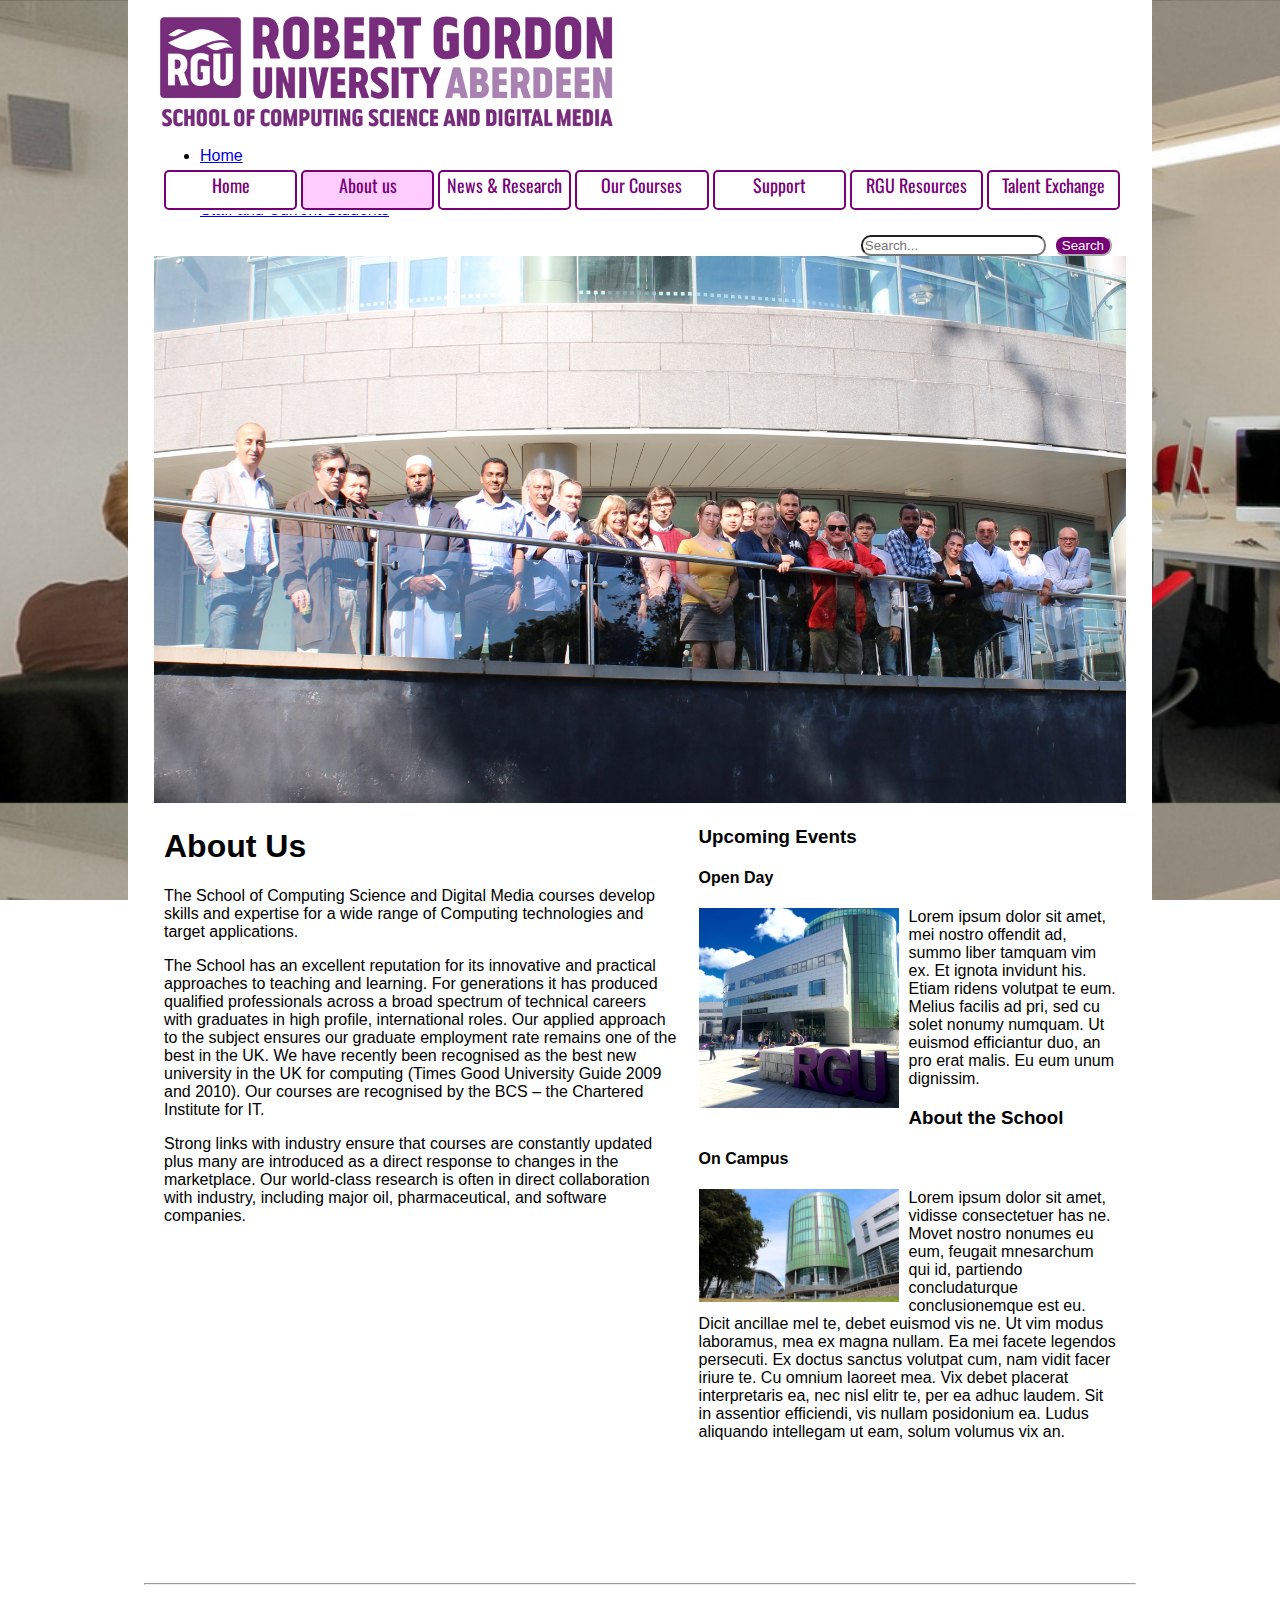
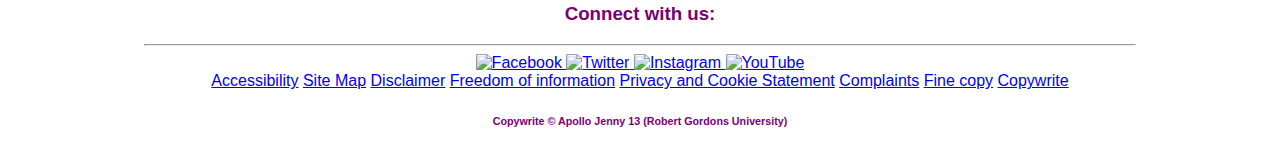
==== commit 822be4fd: "Navbar code updated" ====
--- a/pages/about/index.html
+++ b/pages/about/index.html
@@ -2,18 +2,18 @@
 <html lang="en">
 <head>
     <meta charset="UTF-8">
-    <title>About Us - RGU School of Computing Science and Digital Media</title>
-    <link rel="stylesheet" href="../../css/template.css" />
+    <title>RGU School of Computing Science and Digital Media</title>
+
+    <link rel="stylesheet" href="../../css/common.css" />
+    <link rel="stylesheet" href="../../css/homepage.css" />
     <link rel="stylesheet" href="../../css/navbar.css" />
-    <link rel="stylesheet" href="../../css/image-scroller.css" />
     <link rel="stylesheet" href="../../css/unsemantic-grid-responsive-tablet.css" />
-    <link rel="stylesheet" href="../../css/Pictures.css"/>
+    <link rel="stylesheet" href="../../css/pictures.css"/>
 
-    <link type="image/png" rel="icon" href="../../images/favicon.png" />
-		
+    <link type="image/png" rel="icon" href="images/favicon.png" />
+
     <script src="http://ajax.googleapis.com/ajax/libs/jquery/1.11.1/jquery.min.js"></script>
-    <script type="text/javascript" src="../../js/jqmenu.js"></script>
-
+    <script type="text/javascript" src="js/jqmenu.js"></script>
 </head>
 <body>
 <main>
@@ -164,10 +164,10 @@
             <a href="#">Privacy and Cookie Statement</a>
             <a href="#">Complaints</a>
             <a href="#">Fine copy</a>
-            <a href="#">Copyright</a>
+            <a href="#">Copywrite</a>
     </section>
-    <section id="copyright">
-        <h6>Copyright &copy Apollo Jenny 13 (Robert Gordons University)</h6>
+    <section id="copywrite">
+        <h6>Copywrite &copy Apollo Jenny 13 (Robert Gordons University)</h6>
     </section>
 </footer>
 
--- a/css/common.css
+++ b/css/common.css
@@ -0,0 +1,231 @@
+@charset "UTF-8";
+@import url('https://fonts.googleapis.com/css?family=Oswald');
+
+/* common.css - common to all pages on this website */
+
+/***************************************************************
+*                                                              *
+*  BODY                                                        *
+*                                                              * 
+*  This portion of the code affects the whole document, in     *
+*  in particular the background and anything to do with        *
+*  spacing around the edges.                                   *
+*                                                              *
+***************************************************************/
+
+body
+{
+  /* No margin at the top or bottom of the body. Having margins hear shows an awkward gap showing a tiny part of the background. */
+  margin-top:0;
+  margin-bottom:0;
+	
+  /* sans-serif font used by default throughout the document */
+  font-family:sans-serif;
+	
+  /* background.png is the background image, it does not scroll and it's the full size of the page  */
+  background-image: url('../images/background.png');
+  background-attachment:fixed;
+  background-size:100%;
+  
+  /* Maximum width of 1024px, the information (everything other than the background image) on the page is centred. */
+  max-width:1024px;
+  margin-left:auto;
+  margin-right:auto;
+}
+
+/* Background colour and padding for all of the page sections */
+main,
+header,
+nav
+{
+  background-color:#ffffff;
+  padding-left:16px;
+  padding-right:16px;
+}
+
+/***************************************************************
+*                                                              *
+*  HEADER                                                      *
+*                                                              * 
+*  The header is the area above the navigation bar containing  *
+*  the Robert Gordon University logo, the Quick Links menu     *
+*  and the search box.                                         *
+*                                                              *
+***************************************************************/
+
+header
+{
+  padding-top:16px;
+  height: 150px;
+}
+
+/***********************************************
+*                                              *
+*  QUICK LINKS                                 *
+*                                              *
+*  This is the menu shown at the top right of  *
+*  the screen, above the search box and to     *
+*  the right of the Robert Gordon University   *
+*  logo                                        *
+*                                              *
+***********************************************/
+
+#quickLinks
+{
+  float: right;
+}
+
+#quickLinks li
+{
+  /* Standard method of making a list into a menu, with all the links side by side. */
+  list-style-type: none;
+  margin: 0;
+  padding: 0;
+  display: inline;
+  
+  /* Spacing between links */
+  margin: 8px;
+}
+
+#quickLinks a
+{
+  /* Setting default colour for links and removing underline which appears by default for links */
+  text-decoration: none;
+  color: #aaaaaa;
+}
+
+#quickLinks a:hover,
+#quickLinks a:focus
+{
+  /* Links change to this colour when moused over or selected */
+  color: #770077;
+}
+
+/***********************************************
+*                                              *
+*  SEARCH BOX                                  *
+*                                              *
+*  This code affects the search box below the  *
+*  quick links area.                           *
+*                                              *
+***********************************************/
+
+#mySearch
+{
+  float:right;
+  color: #770077;
+  
+  /* Rounds the corners */
+  border-radius: 10px;
+  
+  margin-right:8px;
+}
+
+#mySubmit
+{
+  float:right;
+  background-color: #770077;
+  color: #ffffff;
+  
+  /* Rounds the corners to match the text box. */
+  border-radius: 10px;
+  
+  border-color: #ffffff;
+  margin-right:8px;
+}
+
+/***************************************************************
+*                                                              *
+*  FOOTER                                                      *
+*                                                              * 
+*  The footer is the area below the main part of the page. It  *
+*  has a 'Connect with Us' header, social media links and an   *
+*  assortment of other links. It also contains the copyright   *
+*  note.                                                       *
+*                                                              *
+***************************************************************/
+
+footer
+{
+  background-color: #ffffff;
+  color: #770077;
+  text-align: center;
+}
+
+/***********************************************
+*                                              *
+*  ASSORTED LINKS                              *
+*                                              *
+*  List of links to information such as the    *
+*  privacy policy, copyright and the site      *
+*  map.                                        *
+*                                              *
+***********************************************/
+
+#assortedLinks a
+{
+  text-decoration: none;
+  color: #aaaaaa;
+  margin: 20px;
+}
+
+#assortedLinks a:hover
+{
+  color:#770077;
+}
+
+/***********************************************
+*                                              *
+*  SOCIAL MEDIA LINKS                          *
+*                                              *
+*  Links to the various social media profiles  *
+*  of the University.                          *
+*                                              *
+***********************************************/
+
+#socialMedia h3
+{
+  font-family: "Oswald", sans-serif;
+  color: #aaaaaa;
+}
+
+#socialMedia a
+{
+  /* The lack of text decoration removes underlines which were appearing in between the images */
+  text-decoration: none;
+
+  /* 50% opacity */
+  opacity: 0.5;
+  filter: alpha(opacity=50); /* For IE8 and earlier */
+}
+
+#socialMedia a:hover,
+#socialMedia a:focus
+{
+  /* 100% opacity when moused over or selected. */
+  opacity: 1.0;
+  filter: alpha(opacity=100); /* For IE8 and earlier */
+}
+
+#socialMedia img
+{
+  /* Social media icons have equal height, width and margin. */
+  height: 40px;
+  width: 40px;
+  margin: 10px;
+}
+
+/***********************************************
+*                                              *
+*  THE COPYRIGHT NOTICE                        *
+*                                              *
+*  This is the notice at the bottom of all     *
+*  web pages                                   *
+*                                              *
+***********************************************/
+
+#copyright
+{
+  background-color: #770077;
+  color: #ffffff;
+}
--- a/css/homepage.css
+++ b/css/homepage.css
@@ -0,0 +1,13 @@
+@charset "UTF-8";
+/* CSS for the home page. */
+
+.article
+{
+  width:100%;
+  height:100%;
+  border-color: #781C7D;
+  border-style: outset;
+  margin-bottom: 20px;
+  padding-left:5px;
+  padding-right:5px;
+}
--- a/css/navbar.css
+++ b/css/navbar.css
@@ -1,12 +1,12 @@
 @import url('https://fonts.googleapis.com/css?family=Oswald');
 
-#nav2
+nav
 {
   z-index:1;
   position:relative;
 }
 
-#nav2 > ul
+nav > ul
 {
   list-style:none;
   margin:0;
@@ -16,7 +16,7 @@
   margin:auto;
 }
 
-#nav2 > ul > li
+nav > ul > li
 {
   display:table-cell;
   padding:4px;
@@ -24,7 +24,7 @@
   position:relative;
 }
 
-#nav2 > ul > li > a
+nav > ul > li > a
 {
   text-decoration:none;
   text-align:center;
@@ -46,7 +46,9 @@
 }
 
 /* This background colour is applied when links are moused over, in focus or linking to the same page that the user is currently on. */
-#nav2 > ul > li > a:hover, #nav2 > ul > li > a.current-page-highlight, #nav2 > ul > li > a:focus
+nav > ul > li > a:hover,
+nav > ul > li > a.current-page-highlight,
+nav > ul > li > a:focus
 {
   background-color:#ffccff;
   outline:none;
@@ -54,7 +56,7 @@
 
 /* Submenu options below here */
 
-#nav2 .submenu
+nav .submenu
 {
   position:absolute;
   visibility:hidden;
@@ -65,7 +67,7 @@
   padding:0;
 }
 
-#nav2 .submenu > li
+nav .submenu > li
 {
   border-width:1px;
   border-style:solid;
@@ -78,7 +80,7 @@
   width: 7.5em;
 }
 
-#nav2 .submenu > li > a
+nav .submenu > li > a
 {
   display:block;
   text-decoration:none;
@@ -86,7 +88,8 @@
   padding:10px;
 }
 
-#nav2 .submenu > li > a:hover
+nav .submenu > li > a:hover,
+nav .submenu > li > a:focus
 {
   background-color:#ffccff;
   border-radius: 6px;
--- a/css/pictures.css
+++ b/css/pictures.css
@@ -0,0 +1,40 @@
+#lecturers {
+    width:300px;
+    float:left;
+    padding-right:10px;
+}
+#winners {
+    width:200px;
+    float:left;
+    padding-right:10px;
+}
+#sirianwoodbuilding {
+    width:200px;
+    float:left;
+    padding-right:10px;
+}
+#sirIanCorridor {
+    width:100%;
+    float:left;
+    margin-bottom: 20px;
+    border:1px solid #000000;
+}
+#openDay {
+    width:200px;
+    float:left;
+    padding-right:10px;
+}
+#staff {
+    width:100%;
+    padding-right:10px;
+}
+#lab {
+    width:50%;
+    padding-right:10px;
+}
+
+#library {
+    width: 200px;
+    float: left;
+    padding-right: 10px;
+}
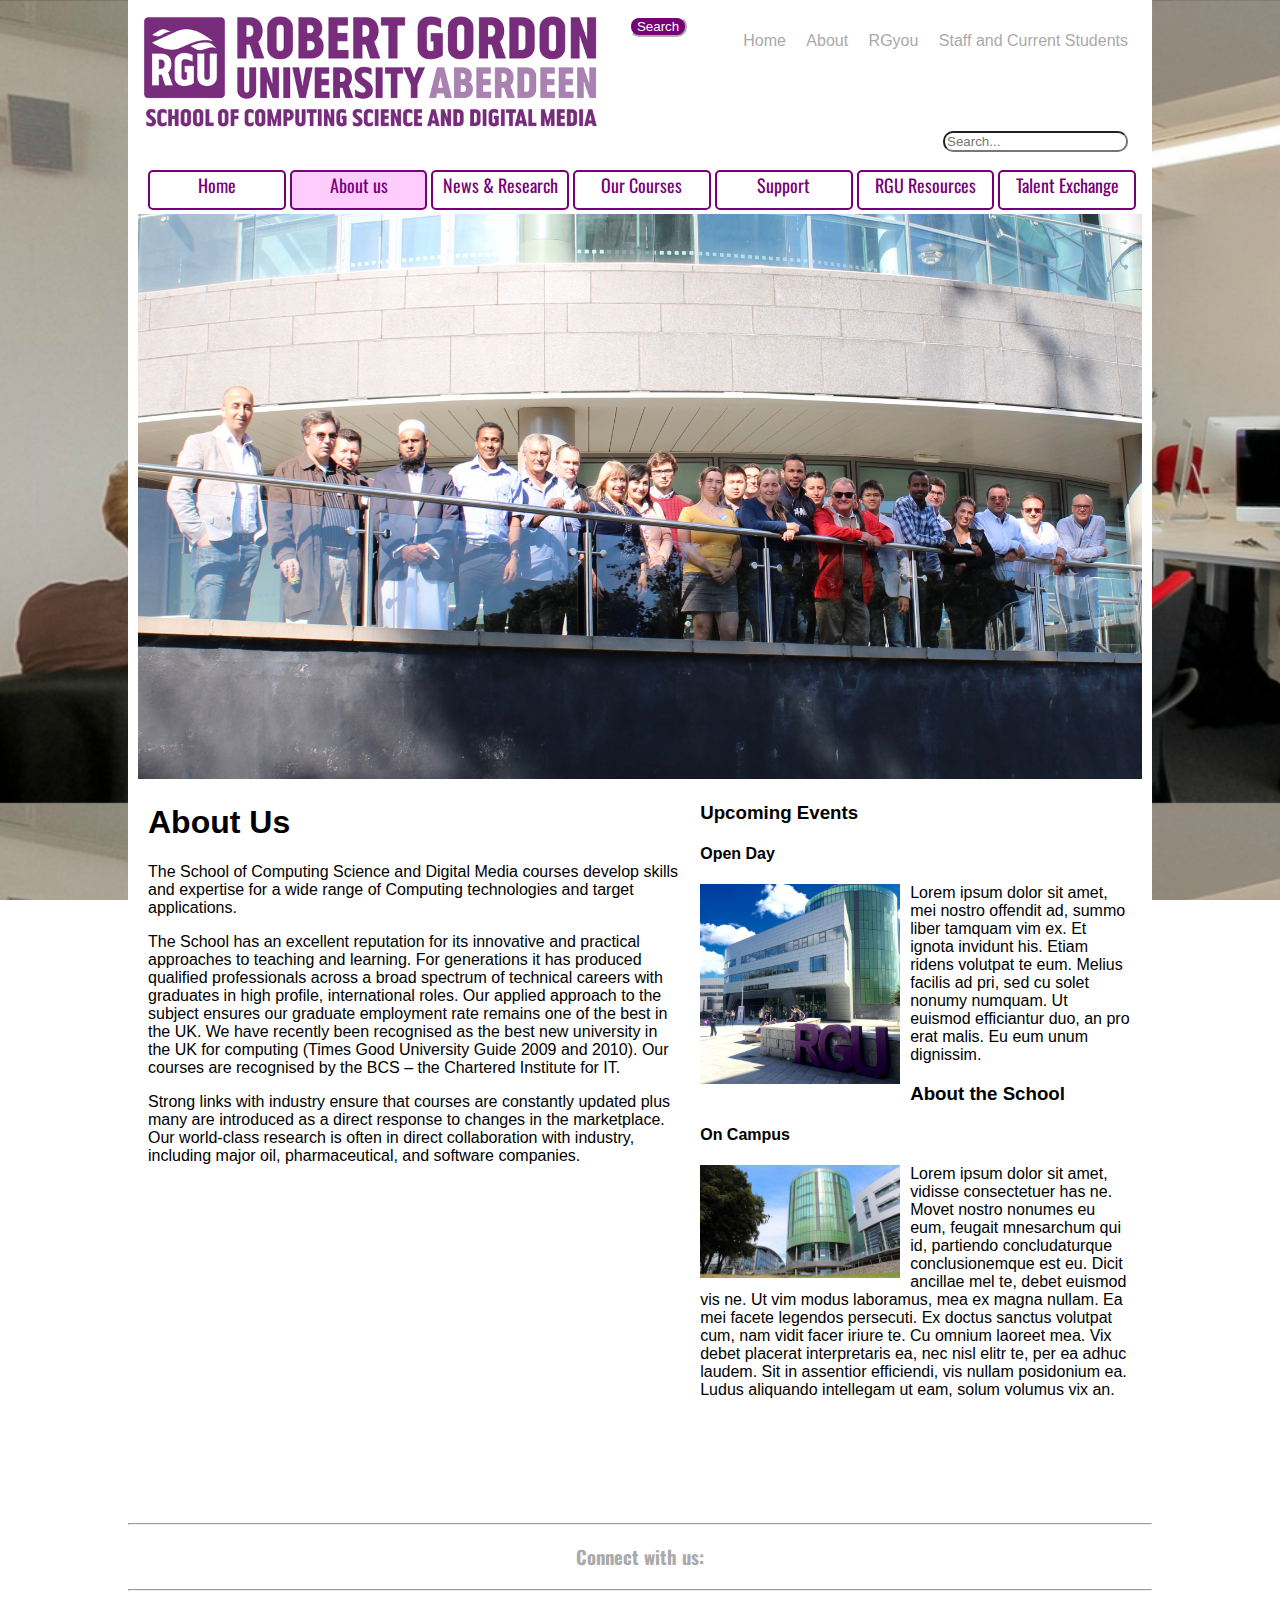
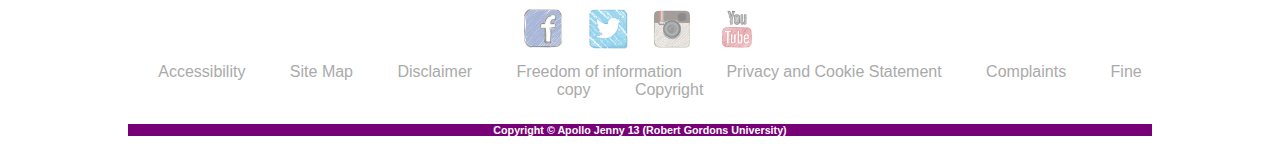
==== commit 7423a97d: "Load of fixes. Using PHP would save so much time on this." ====
--- a/pages/about/index.html
+++ b/pages/about/index.html
@@ -1,102 +1,105 @@
 <!DOCTYPE html>
 <html lang="en">
 <head>
-    <meta charset="UTF-8">
+    <meta charset="utf-8">
     <title>RGU School of Computing Science and Digital Media</title>
 
     <link rel="stylesheet" href="../../css/common.css" />
-    <link rel="stylesheet" href="../../css/homepage.css" />
+    <link rel="stylesheet" href="../../css/page-specific.css" />
     <link rel="stylesheet" href="../../css/navbar.css" />
     <link rel="stylesheet" href="../../css/unsemantic-grid-responsive-tablet.css" />
     <link rel="stylesheet" href="../../css/pictures.css"/>
 
-    <link type="image/png" rel="icon" href="images/favicon.png" />
+    <link type="image/png" rel="icon" href="../../images/favicon.png" />
 
     <script src="http://ajax.googleapis.com/ajax/libs/jquery/1.11.1/jquery.min.js"></script>
-    <script type="text/javascript" src="js/jqmenu.js"></script>
+    <script type="text/javascript" src="../../js/jqmenu.js"></script>
 </head>
 <body>
-<main>
 <header>
-    <div id="imageContainer">
-        <a href="index.html">
-        <img src="../../images/csdm.png" id="LOGO" alt="Robert Gordon University Aberdeen - School of Computing Science and Digital Media"/>
-        </a>
-    </div>
-    <div id="quicklinkContainer">
-        <ul id="rgulinks">
-            <li><a href="../../index.html">Home</a></li>
-            <li><a href="index.html">About</a></li>
-            <li><a href="https://you.rgu.ac.uk/">RGyou</a></li>
-            <li><a href="#">Staff and Current Students</a></li>
-        </ul>
-        <input type="submit" id="mySubmit" value="Search">
-        <input type="search" id="mySearch" placeholder="Search...">
-    </div>
+
+    <!-- Robert Gordon University logo -->
+    <a href="../../index.html">
+        <img src="../../images/csdm.png" id="rguLogo" alt="Robert Gordon University Aberdeen - School of Computing Science and Digital Media"/>
+    </a>
+
+    <!-- Quick link bar -->
+    <ul id="quickLinks">
+        <li><a href="../../index.html">Home</a></li>
+        <li><a href="index.html">About</a></li>
+        <li><a href="https://you.rgu.ac.uk/">RGyou</a></li>
+        <li><a href="#">Staff and Current Students</a></li>
+    </ul>
+    
+    <!-- Search box -->
+    <input type="submit" id="mySubmit" value="Search">
+    <input type="search" id="mySearch" placeholder="Search...">
+    
+
 </header>
-        <nav id="nav2">
-          <ul>
-	        <li>
-              <a href="../../index.html">Home</a>
-	        </li>
-	    
-		    <li>
-              <a href="index.html" class="current-page-highlight">About us</a>
-          
-              <ul class="submenu">
+<nav>
+    <ul>
+        <li>
+            <a href="../../index.html">Home</a>
+        </li>
+
+        <li>
+            <a href="index.html" class="current-page-highlight">About us</a>
+
+            <ul class="submenu">
                 <li><a href="#">Contact us</a></li>
                 <li><a href="#">Staff list</a></li>
                 <li><a href="#">Privacy</a></li>
-              </ul>
-            </li>
-          
-		    <li>
-              <a href="../news/index.html">News &amp; Research</a>
-          
-              <ul class="submenu">
+            </ul>
+        </li>
+
+        <li>
+            <a href="../news/index.html">News &amp; Research</a>
+
+            <ul class="submenu">
                 <li><a href="#">Latest News</a></li>
                 <li><a href="#">Research</a></li>
                 <li><a href="#">Internships</a></li>
-              </ul>
-		    </li>
-		
-		    <li>
-              <a href="../courses/index.html">Our Courses</a>
-		
-		      <ul class="submenu">
+            </ul>
+        </li>
+
+        <li>
+            <a href="../courses/index.html">Our Courses</a>
+
+            <ul class="submenu">
                 <li><a href="#">Prospectus</a></li>
                 <li><a href="#">Part time</a></li>
                 <li><a href="#">Full time</a></li>
                 <li><a href="#">Distance Learning</a></li>
-              </ul>
-		    </li>
-		
-	    	<li>
-              <a href="../support/index.html">Support</a>
-          
-              <ul class="submenu">
+            </ul>
+        </li>
+
+        <li>
+            <a href="../support/index.html">Support</a>
+
+            <ul class="submenu">
                 <li><a href="#">Software</a></li>
                 <li><a href="#">Research Rooms</a></li>
                 <li><a href="#">Student Support</a></li>
-              </ul>
-            </li>
-        
-            <li>
-              <a href="../resources/index.html">RGU Resources</a>
-          
-              <ul class="submenu">
+            </ul>
+        </li>
+
+        <li>
+            <a href="../resources/index.html">RGU Resources</a>
+
+            <ul class="submenu">
                 <li><a href="http://campusmoodle.rgu.ac.uk/" target="_blank">Campus Moodle</a></li>
                 <li><a href="http://you.rgu.ac.uk/" target="_blank">RGyoU</a></li>
                 <li><a href="http://www.rgu.ac.uk/file/rgu-garthdee-campus-map-pdf-434kb" target="_blank">Campus Map</a></li>
-              </ul>
-            </li>
-        
-            <li>
-              <a href="../talent/index.html">Talent Exchange</a>
-            </li>
-	      </ul>
+            </ul>
+        </li>
 
-        </nav>
+        <li>
+            <a href="../talent/index.html">Talent Exchange</a>
+        </li>
+    </ul>
+
+</nav>
 <main class="grid-container">
     <section>
         <img src="../../images/staff.jpg" alt="Staff" id="staff"/>
@@ -138,24 +141,24 @@
 </main>
 
 <footer>
-    <section>
-        <hr>
-        <h3 id="title">Connect with us:</h3>
-        <hr id="line2">
-        <a class="socialmedia" href="https://www.facebook.com/robertgordonuniversity/" target="_blank">
-            <img id="facebook" src="../../images/facebooklogo.jpg" alt="Facebook">
+    <section id="socialMedia">
+        <hr />
+        <h3>Connect with us:</h3>
+        <hr />
+        <a href="https://www.facebook.com/robertgordonuniversity/" target="_blank">
+            <img id="facebook" src="../../images/social-media/facebooklogo.jpg" alt="Facebook">
         </a>
-        <a class="socialmedia" href="https://twitter.com/RobertGordonUni" target="_blank">
-            <img id="twitter" src="../../images/twitterlogo.png" alt="Twitter">
+        <a href="https://twitter.com/RobertGordonUni" target="_blank">
+            <img id="twitter" src="../../images/social-media/twitterlogo.png" alt="Twitter">
         </a>
-        <a class="socialmedia" href="https://www.instagram.com/robertgordonuni/" target="_blank">
-            <img id="insta" src="../../images/instagramlogo.png" alt="Instagram">
+        <a href="https://www.instagram.com/robertgordonuni/" target="_blank">
+            <img id="insta" src="../../images/social-media/instagramlogo.png" alt="Instagram">
         </a>
-        <a class="socialmedia" href="https://www.youtube.com/user/RobertGordonUni" target="_blank">
-            <img id="youtube" src="../../images/youtubelogo.png" alt="YouTube">
+        <a href="https://www.youtube.com/user/RobertGordonUni" target="_blank">
+            <img id="youtube" src="../../images/social-media/youtubelogo.png" alt="YouTube">
         </a>
     </section>
-    <section id="directorycont">
+    <section id="assortedLinks">
         <tr>
             <a href="#">Accessibility</a>
             <a href="#">Site Map</a>
@@ -164,13 +167,12 @@
             <a href="#">Privacy and Cookie Statement</a>
             <a href="#">Complaints</a>
             <a href="#">Fine copy</a>
-            <a href="#">Copywrite</a>
+            <a href="#">Copyright</a>
     </section>
-    <section id="copywrite">
-        <h6>Copywrite &copy Apollo Jenny 13 (Robert Gordons University)</h6>
+    <section id="copyright">
+        <h6>Copyright &copy Apollo Jenny 13 (Robert Gordons University)</h6>
     </section>
 </footer>
 
-</main>
 </body>
 </html>
--- a/css/common.css
+++ b/css/common.css
@@ -43,6 +43,12 @@
   padding-right:16px;
 }
 
+main
+{
+  padding:0;
+  margin:0;
+} 
+
 /***************************************************************
 *                                                              *
 *  HEADER                                                      *
--- a/css/page-specific.css
+++ b/css/page-specific.css
@@ -0,0 +1,40 @@
+@charset "UTF-8";
+/* CSS for elements specific to pages. If it is not specific to a single page, it does not belong here. */
+
+/* ================================ */
+
+/* Home page */
+
+.article
+{
+  width:100%;
+  height:100%;
+  border-color: #781C7D;
+  border-style: outset;
+  margin-bottom: 20px;
+  padding-left:5px;
+  padding-right:5px;
+}
+
+/* ================================ */
+
+/* Support */
+
+#contactInfo{
+  float: right;
+}
+
+/* ================================ */
+
+/* Talent */
+
+#exchangeVid {
+    margin:0px auto;
+    margin-top: 25px;
+}
+
+#exchangeText h3 {
+    color: #781C7D;
+}
+
+/* ================================ */
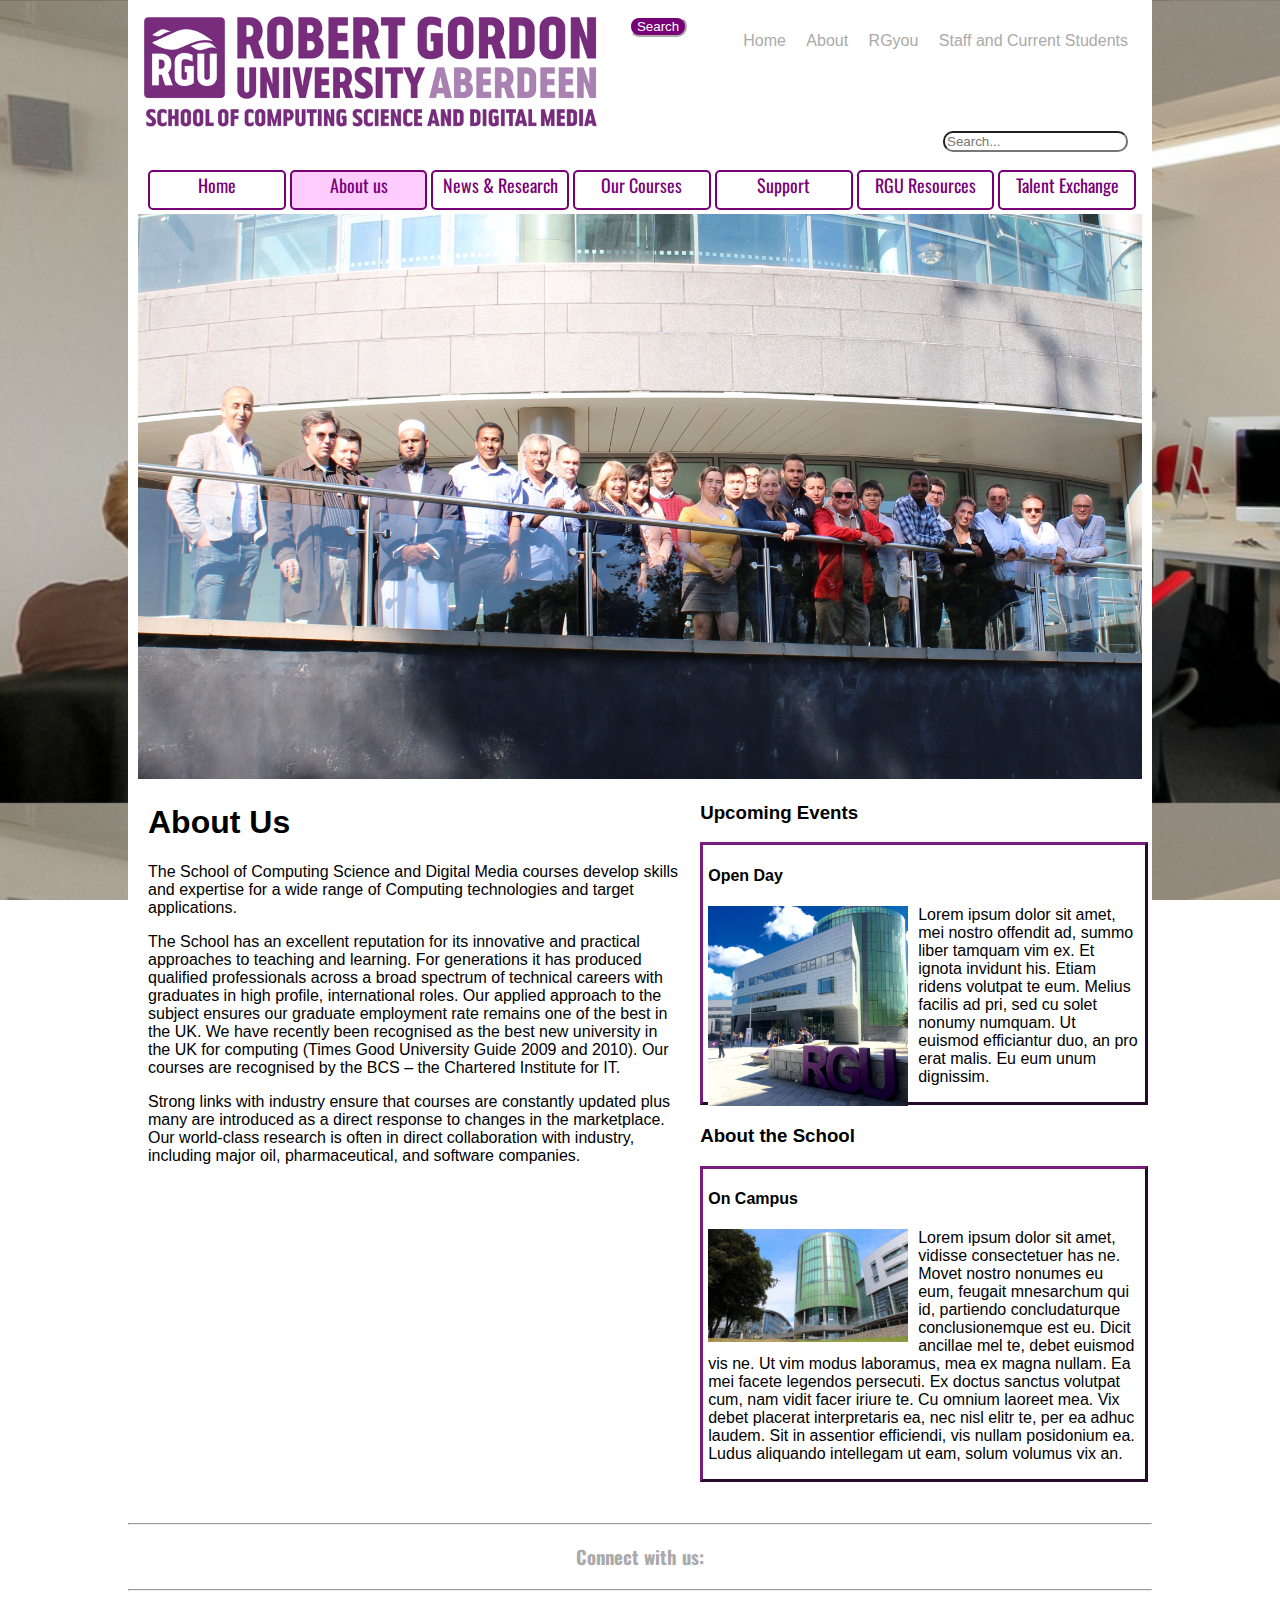
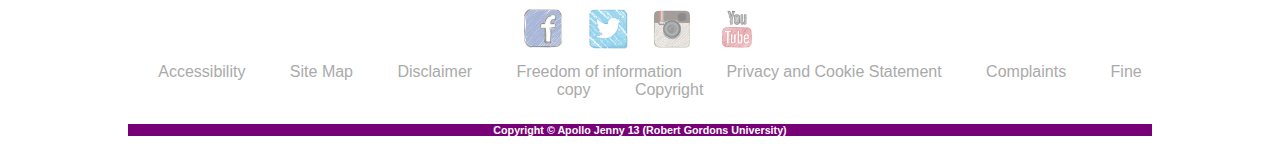
==== commit a3f3338e: "Fixed about page" ====
--- a/pages/about/index.html
+++ b/pages/about/index.html
@@ -116,7 +116,7 @@
 
             <article>
                 <h3>Upcoming Events</h3>
-                <section id="article3">
+                <section class="article">
                 <h4>Open Day</h4>
                 <img  src="../../images/openDay.jpg" alt = "Open Day" id="openDay"/>
                 <p>Lorem ipsum dolor sit amet, mei nostro offendit ad, summo liber tamquam vim ex. Et ignota invidunt his. Etiam ridens volutpat te eum. Melius facilis ad pri, sed cu solet nonumy numquam. Ut euismod efficiantur duo, an pro erat malis. Eu eum unum dignissim.</p>
@@ -124,7 +124,7 @@
             </article>
             <article>
                 <h3>About the School</h3>
-                <section id="article4">
+                <section class="article">
                     <h4>On Campus</h4>
                 <img  src="../../images/library.jpg" alt = "Open Day" id="library"/>
                 <p>Lorem ipsum dolor sit amet, vidisse consectetuer has ne. Movet nostro nonumes eu eum, feugait mnesarchum qui id, partiendo concludaturque conclusionemque est eu. Dicit ancillae mel te, debet euismod vis ne. Ut vim modus laboramus, mea ex magna nullam. Ea mei facete legendos persecuti.
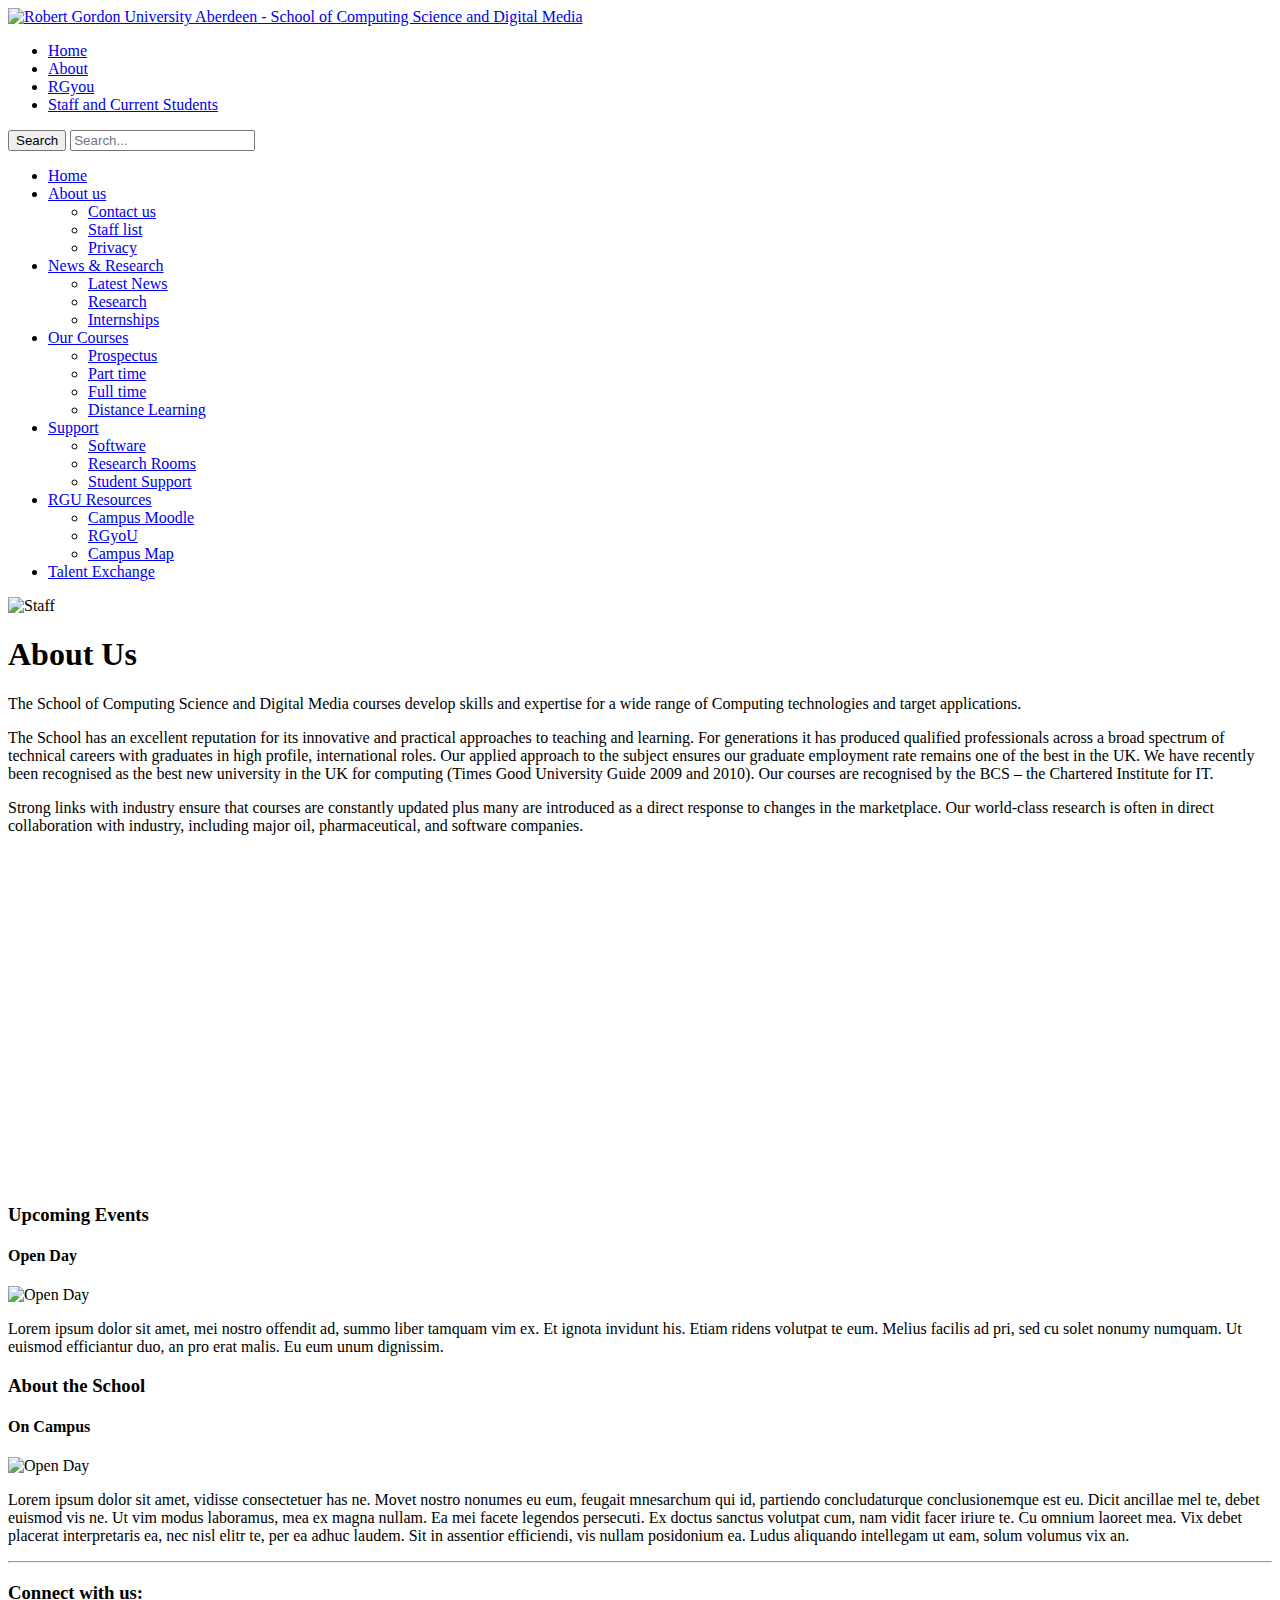
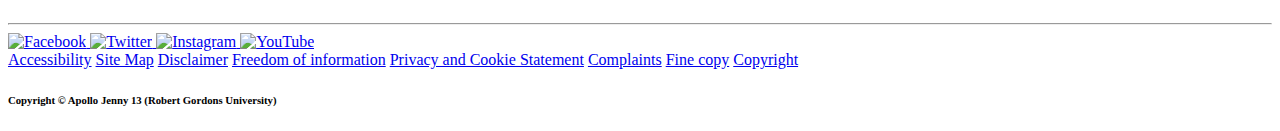
==== commit 69d800b5: "Optimised the site as much as possible for GitHub pages. All links to files on the site should be pr" ====
--- a/pages/about/index.html
+++ b/pages/about/index.html
@@ -2,31 +2,38 @@
 <html lang="en">
 <head>
     <meta charset="utf-8">
-    <title>RGU School of Computing Science and Digital Media</title>
+    <title>About Us - RGU School of Computing Science and Digital Media</title>
 
-    <link rel="stylesheet" href="../../css/common.css" />
-    <link rel="stylesheet" href="../../css/page-specific.css" />
-    <link rel="stylesheet" href="../../css/navbar.css" />
-    <link rel="stylesheet" href="../../css/unsemantic-grid-responsive-tablet.css" />
-    <link rel="stylesheet" href="../../css/pictures.css"/>
+    <!-- CSS containing code used throughout the website -->
+    <link rel="stylesheet" href="/cm1016g6/css/common.css" />
+    <link rel="stylesheet" href="/cm1016g6/css/page-specific.css" />
+    <link rel="stylesheet" href="/cm1016g6/css/navbar.css" />
+    
+    <!-- Unsemantic -->
+    <link rel="stylesheet" href="/cm1016g6/css/unsemantic-grid-responsive-tablet.css" />
+    
+    <!-- CSS making pictures specific sizes -->
+    <link rel="stylesheet" href="/cm1016g6/css/pictures.css"/>
 
-    <link type="image/png" rel="icon" href="../../images/favicon.png" />
+    <!-- Favicon showing in the browser -->
+    <link type="image/png" rel="icon" href="/cm1016g6/images/favicon.png" />
 
-    <script src="http://ajax.googleapis.com/ajax/libs/jquery/1.11.1/jquery.min.js"></script>
-    <script type="text/javascript" src="../../js/jqmenu.js"></script>
+    <!-- Scripts jQuery, sly.js and custom jQuery code for the navigation bar -->
+    <script src="https://ajax.googleapis.com/ajax/libs/jquery/1.11.1/jquery.min.js"></script>
+    <script type="text/javascript" src="/cm1016g6/js/jqmenu.js"></script>
 </head>
 <body>
 <header>
 
     <!-- Robert Gordon University logo -->
-    <a href="../../index.html">
-        <img src="../../images/csdm.png" id="rguLogo" alt="Robert Gordon University Aberdeen - School of Computing Science and Digital Media"/>
+    <a href="/cm1016g6">
+        <img src="/cm1016g6/images/csdm.png" id="rguLogo" alt="Robert Gordon University Aberdeen - School of Computing Science and Digital Media"/>
     </a>
 
     <!-- Quick link bar -->
     <ul id="quickLinks">
-        <li><a href="../../index.html">Home</a></li>
-        <li><a href="index.html">About</a></li>
+        <li><a href="/cm1016g6">Home</a></li>
+        <li><a href="/cm1016g6/pages/about">About</a></li>
         <li><a href="https://you.rgu.ac.uk/">RGyou</a></li>
         <li><a href="#">Staff and Current Students</a></li>
     </ul>
@@ -40,11 +47,11 @@
 <nav>
     <ul>
         <li>
-            <a href="../../index.html">Home</a>
+            <a href="/cm1016g6/index.html" class="current-page-highlight">Home</a>
         </li>
 
         <li>
-            <a href="index.html" class="current-page-highlight">About us</a>
+            <a href="/cm1016g6/pages/about/index.html">About us</a>
 
             <ul class="submenu">
                 <li><a href="#">Contact us</a></li>
@@ -54,7 +61,7 @@
         </li>
 
         <li>
-            <a href="../news/index.html">News &amp; Research</a>
+            <a href="/cm1016g6/pages/news/index.html">News &amp; Research</a>
 
             <ul class="submenu">
                 <li><a href="#">Latest News</a></li>
@@ -64,7 +71,7 @@
         </li>
 
         <li>
-            <a href="../courses/index.html">Our Courses</a>
+            <a href="/cm1016g6/pages/courses/index.html">Our Courses</a>
 
             <ul class="submenu">
                 <li><a href="#">Prospectus</a></li>
@@ -75,7 +82,7 @@
         </li>
 
         <li>
-            <a href="../support/index.html">Support</a>
+            <a href="/cm1016g6/pages/support/index.html">Support</a>
 
             <ul class="submenu">
                 <li><a href="#">Software</a></li>
@@ -85,7 +92,7 @@
         </li>
 
         <li>
-            <a href="../resources/index.html">RGU Resources</a>
+            <a href="/cm1016g6/pages/resources/index.html">RGU Resources</a>
 
             <ul class="submenu">
                 <li><a href="http://campusmoodle.rgu.ac.uk/" target="_blank">Campus Moodle</a></li>
@@ -95,14 +102,14 @@
         </li>
 
         <li>
-            <a href="../talent/index.html">Talent Exchange</a>
+            <a href="/cm1016g6/pages/talent/index.html">Talent Exchange</a>
         </li>
     </ul>
 
 </nav>
 <main class="grid-container">
     <section>
-        <img src="../../images/staff.jpg" alt="Staff" id="staff"/>
+        <img src="/cm1016g6/images/staff.jpg" alt="Staff" id="staff"/>
     </section>
     <section class="grid-55">
     <h1>About Us</h1>
@@ -118,7 +125,7 @@
                 <h3>Upcoming Events</h3>
                 <section class="article">
                 <h4>Open Day</h4>
-                <img  src="../../images/openDay.jpg" alt = "Open Day" id="openDay"/>
+                <img  src="/cm1016g6/images/openDay.jpg" alt = "Open Day" id="openDay"/>
                 <p>Lorem ipsum dolor sit amet, mei nostro offendit ad, summo liber tamquam vim ex. Et ignota invidunt his. Etiam ridens volutpat te eum. Melius facilis ad pri, sed cu solet nonumy numquam. Ut euismod efficiantur duo, an pro erat malis. Eu eum unum dignissim.</p>
                     </section>
             </article>
@@ -126,7 +133,7 @@
                 <h3>About the School</h3>
                 <section class="article">
                     <h4>On Campus</h4>
-                <img  src="../../images/library.jpg" alt = "Open Day" id="library"/>
+                <img  src="/cm1016g6/images/library.jpg" alt = "Open Day" id="library"/>
                 <p>Lorem ipsum dolor sit amet, vidisse consectetuer has ne. Movet nostro nonumes eu eum, feugait mnesarchum qui id, partiendo concludaturque conclusionemque est eu. Dicit ancillae mel te, debet euismod vis ne. Ut vim modus laboramus, mea ex magna nullam. Ea mei facete legendos persecuti.
 
                     Ex doctus sanctus volutpat cum, nam vidit facer iriure te. Cu omnium laoreet mea. Vix debet placerat interpretaris ea, nec nisl elitr te, per ea adhuc laudem. Sit in assentior efficiendi, vis nullam posidonium ea.
@@ -146,16 +153,16 @@
         <h3>Connect with us:</h3>
         <hr />
         <a href="https://www.facebook.com/robertgordonuniversity/" target="_blank">
-            <img id="facebook" src="../../images/social-media/facebooklogo.jpg" alt="Facebook">
+            <img id="facebook" src="/cm1016g6/images/social-media/facebooklogo.jpg" alt="Facebook">
         </a>
         <a href="https://twitter.com/RobertGordonUni" target="_blank">
-            <img id="twitter" src="../../images/social-media/twitterlogo.png" alt="Twitter">
+            <img id="twitter" src="/cm1016g6/images/social-media/twitterlogo.png" alt="Twitter">
         </a>
         <a href="https://www.instagram.com/robertgordonuni/" target="_blank">
-            <img id="insta" src="../../images/social-media/instagramlogo.png" alt="Instagram">
+            <img id="insta" src="/cm1016g6/images/social-media/instagramlogo.png" alt="Instagram">
         </a>
         <a href="https://www.youtube.com/user/RobertGordonUni" target="_blank">
-            <img id="youtube" src="../../images/social-media/youtubelogo.png" alt="YouTube">
+            <img id="youtube" src="/cm1016g6/images/social-media/youtubelogo.png" alt="YouTube">
         </a>
     </section>
     <section id="assortedLinks">
